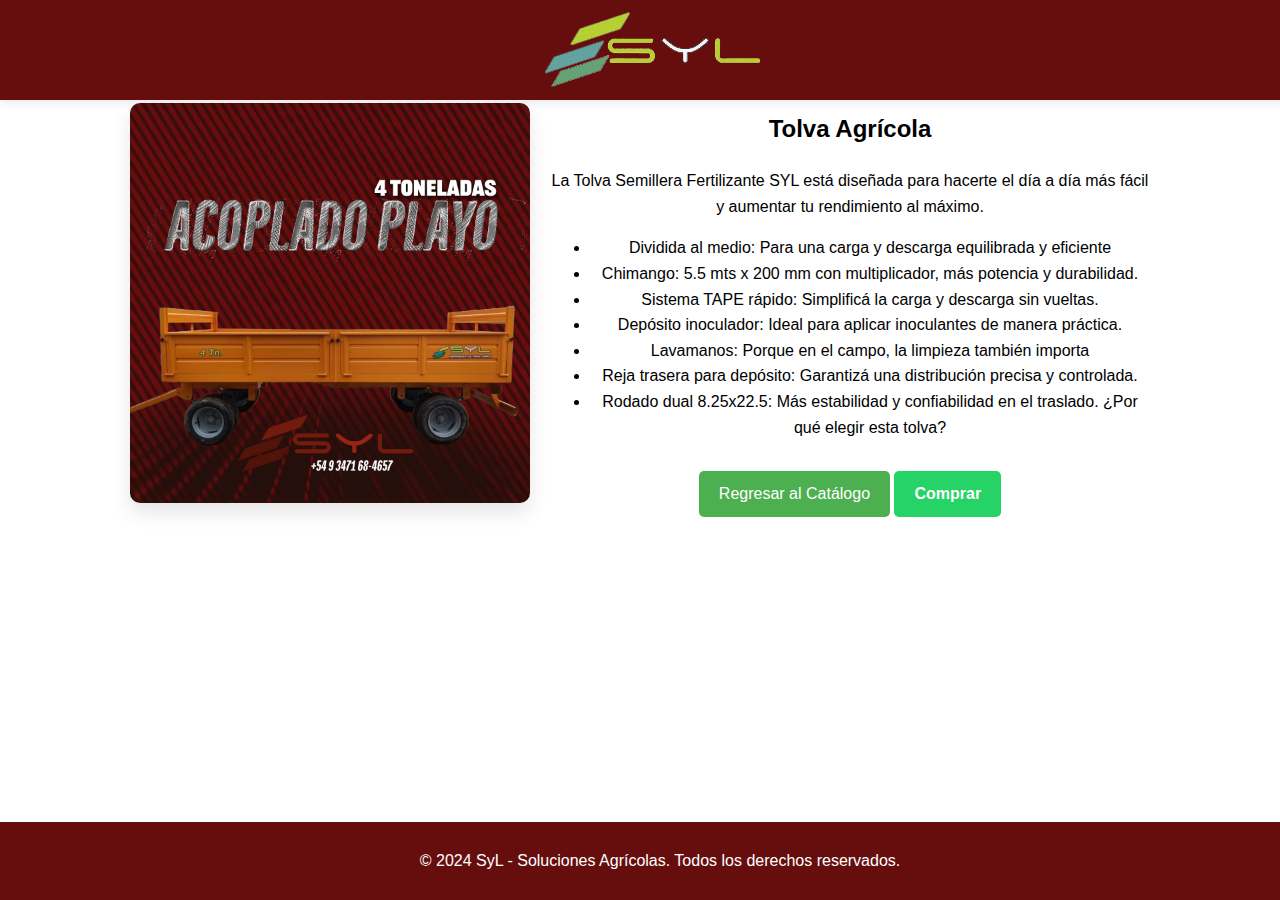
==== productos/acoplado-playo.html @ 4b73683c "a" ====
<!DOCTYPE html>
<html lang="es">
<head>
    <meta charset="UTF-8">
    <meta name="viewport" content="width=device-width, initial-scale=1.0">
    <title>Nombre del Producto</title>
    <link rel="stylesheet" href="../style.css">
    <link rel="stylesheet" href="productos.css">
</head>
<body>
    <header>
        <div class="logo">
            <img src="../imagenes/logo sin eslogan updated.png " alt="Logo SyL">
            
        </div>
        
    </header>
    <main>
        <section class="producto-detalle">
            <img src="../imagenes/playo-producto.png" alt="Tolva agrícola">
            <div class="detalle">
                <h2>Tolva Agrícola</h2>
                <p>La Tolva Semillera Fertilizante SYL está diseñada para hacerte el día a día más fácil y aumentar tu rendimiento al máximo.</p>
                <ul>
                    <li>Dividida al medio: Para una carga y descarga equilibrada y eficiente</li>
                    <li>Chimango: 5.5 mts x 200 mm con multiplicador, más potencia y durabilidad.</li>
                    <li>Sistema TAPE rápido: Simplificá la carga y descarga sin vueltas.</li>
                    <li>Depósito inoculador: Ideal para aplicar inoculantes de manera práctica.</li>
                    <li>Lavamanos: Porque en el campo, la limpieza también importa</li>
                    <li>Reja trasera para depósito: Garantizá una distribución precisa y controlada.</li>
                    <li>Rodado dual 8.25x22.5: Más estabilidad y confiabilidad en el traslado.
                        ¿Por qué elegir esta tolva?</li>
                    







                    
                </ul>
                <a href="../index.html#productos" class="btn">Regresar al Catálogo</a>
                <a href="https://wa.link/dcjn58" target="_blank" class="btn comprar-btn">Comprar</a>
            </div>
        </section>
    </main>
    <footer>
        <p>© 2024 SyL - Soluciones Agrícolas. Todos los derechos reservados.</p>
    </footer>
</body>
</html>
---- style.css ----
body {
    font-family: Arial, sans-serif;
    margin: 0;
    padding: 0;
    line-height: 1.6;
}

header {
    background-color: #2e7d32;
    color: white;
    display: flex;
    justify-content: space-between;
    align-items: center;
    padding: 10px 20px;
    position: fixed;
    top: 0;
    width: 100%;
    z-index: 1000;
    box-shadow: 0 2px 5px rgba(0, 0, 0, 0.2);
}

header .logo h1 {
    margin: 0;
    font-size: 1.8rem;
}

header nav ul {
    list-style: none;
    margin: 0;
    padding: 0;
    display: flex;
}

header nav ul li {
    margin: 0 10px;
}

header nav ul li a {
    color: white;
    text-decoration: none;
    font-weight: bold;
}

.hero {
    background: url('images/hero.jpg') no-repeat center center/cover;
    height: 80vh;
    color: white;
    display: flex;
    align-items: center;
    justify-content: center;
    text-align: center;
    padding: 0 20px;
}

.hero h2 {
    font-size: 2.5rem;
    color: black;
}

.hero p {
    font-size: 1.2rem;
    margin: 10px 0;
    color: black;
}

.btn {
    display: inline-block;
    padding: 10px 20px;
    background: #4caf50;
    color: white;
    text-decoration: none;
    border-radius: 5px;
    margin-top: 10px;
}

.productos, .sobre-nosotros, .contacto {
    padding: 50px 20px;
    text-align: center;
}

.productos-grid {
    display: flex;
    gap: 20px;
    flex-wrap: wrap;
    justify-content: center;
}

.producto {
    flex: 1;
    max-width: 300px;
    text-align: center;
}

footer {
    background-color: #1b5e20;
    color: white;
    text-align: center;
    padding: 10px 0;
}


@keyframes fadeIn {
    from {
        opacity: 0;
        transform: translateY(20px);
    }
    to {
        opacity: 1;
        transform: translateY(0);
    }
}

@keyframes pulse {
    0%, 100% {
        box-shadow: 0 0 0 rgba(0, 0, 0, 0);
    }
    50% {
        box-shadow: 0 0 15px rgba(0, 255, 0, 0.5);
    }
}


header {
    background-color: #2e7d32;
    color: white;
    display: flex;
    justify-content: space-between;
    align-items: center;
    padding: 10px 20px;
    position: fixed;
    top: 0;
    width: 100%;
    z-index: 1000;
    box-shadow: 0 2px 5px rgba(0, 0, 0, 0.2);
    animation: fadeIn 1s ease-in-out;
}


.hero h2 {
    animation: fadeIn 1.5s ease-in-out;
    
}


.btn {
    display: inline-block;
    padding: 10px 20px;
    background: #4caf50;
    color: white;
    text-decoration: none;
    border-radius: 5px;
    margin-top: 10px;
    transition: transform 0.3s ease, background-color 0.3s ease;
}

.btn:hover {
    background: #388e3c;
    transform: scale(1.1);
}


.producto {
    flex: 1;
    max-width: 300px;
    text-align: center;
    transition: transform 0.3s ease, box-shadow 0.3s ease;
}

.producto:hover {
    transform: scale(1.05);
    box-shadow: 0 5px 15px rgba(255, 255, 255, 0.2);
}


form input, form textarea {
    transition: box-shadow 0.3s ease;
}

form input:focus, form textarea:focus {
    box-shadow: 0 0 10px #fc0000;
    outline: none;
}

body {
    max-width: 100%;
    overflow-x: hidden;
}


@media (max-width: 768px) {
    header {
        flex-direction: column;
        padding: 20px;
    }

    header nav ul {
        flex-direction: column;
        align-items: center;
    }

    header nav ul li {
        margin: 5px 0;
    }

    .hero {
        height: 60vh;
        padding: 20px;
    }

    .hero h2 {
        font-size: 1.8rem;
    }

    .productos-grid {
        flex-direction: column;
        gap: 20px;
    }

    .producto {
        max-width: 90%;
        margin: 0 auto;
    }

    form input, form textarea {
        width: 100%;
    }
}


@media (max-width: 480px) {
    header {
        padding: 10px;
    }

    header .logo h1 {
        font-size: 1.5rem;
    }

    .hero h2 {
        font-size: 1.5rem;
    }

    .btn {
        font-size: 0.9rem;
        padding: 8px 15px;
    }

    footer {
        font-size: 0.8rem;
    }
}

.menu-toggle {
    display: none;
    background: none;
    border: none;
    color: white;
    font-size: 1.5rem;
    cursor: pointer;
    position: absolute;
    right: 20px;
    top: 15px;
    z-index: 1001;
}


nav ul.menu {
    display: flex;
    list-style: none;
    padding: 0;
    margin: 0;
}

@media (max-width: 768px) {
    .menu-toggle {
        display: block;
    }

    nav ul.menu {
        display: none;
        flex-direction: column;
        position: absolute;
        top: 60px;
        right: 20px;
        background-color: #2e7d32;
        border-radius: 8px;
        box-shadow: 0 4px 6px rgba(0, 0, 0, 0.2);
        padding: 10px;
        width: 200px;
        z-index: 1000;
    }

    nav ul.menu li {
        margin: 10px 0;
    }

    nav ul.menu a {
        color: white;
        text-decoration: none;
        font-weight: bold;
    }

    nav ul.menu.show {
        display: flex;
    }
}

header {
    background-color: #2e7d32;
    color: white;
    display: flex;
    justify-content: space-between;
    align-items: center;
    padding: 10px 20px;
    position: fixed;
    top: 0;
    width: 100%;
    z-index: 1000;
}


.menu-toggle {
    display: none;
    background: none;
    border: none;
    color: white;
    font-size: 1.8rem;
    cursor: pointer;
    position: absolute;
    right: 20px;
    top: 15px;
    z-index: 1001;
}


nav ul.menu {
    display: flex;
    list-style: none;
    padding: 0;
    margin: 0;
}

nav ul.menu li {
    margin: 0 15px;
}

nav ul.menu a {
    color: white;
    text-decoration: none;
    font-weight: bold;
}


@media (max-width: 768px) {
    .menu-toggle {
        display: block;
    }

    nav ul.menu {
        display: none;
        flex-direction: column;
        position: absolute;
        top: 60px;
        right: 20px;
        background-color: #2e7d32;
        border-radius: 8px;
        box-shadow: 0 4px 6px rgba(0, 0, 0, 0.2);
        padding: 10px;
        width: 200px;
        z-index: 1000;
    }

    nav ul.menu.show {
        display: flex;
    }

    nav ul.menu li {
        margin: 10px 0;
    }

    nav ul.menu a {
        color: white;
        text-decoration: none;
    }
}
.producto img {
    max-width: 100%; 
    height: auto;    
    border-radius: 5px;
}

body {
    margin: 0;
    font-family: Arial, sans-serif;
    line-height: 1.6;
    padding-top: 60px; 
}


header {
    background-color: #660E0E; 
    color: white;
    display: flex;
    justify-content: space-between;
    align-items: center;
    padding: 10px 20px;
    position: fixed;
    top: 0;
    width: 100%;
    z-index: 1000;
    box-shadow: 0 2px 5px rgba(0, 0, 0, 0.2);
}

header .logo h1 {
    margin: 0;
    font-size: 1.5rem;
}

header .logo p {
    margin: 0;
    font-size: 0.9rem;
}

.menu-toggle {
    display: none;
    background: none;
    border: none;
    color: white;
    font-size: 1.8rem;
    cursor: pointer;
}

nav ul.menu {
    display: flex;
    list-style: none;
    padding: 0;
    margin: 0;
}

nav ul.menu li {
    margin: 0 15px;
}

nav ul.menu a {
    color: white;
    text-decoration: none;
    font-weight: bold;
}


.animate-title {
    animation: fade-in-out 3s infinite;
}

@keyframes fade-in-out {
    0%, 100% {
        opacity: 1;
    }
    50% {
        opacity: 0.5;
    }
}


.hero {
    height: 90vh;
    background-color: #FDEDED; 
    text-align: center;
    display: flex;
    flex-direction: column;
    justify-content: center;
}

.hero .btn {
    background-color: #660E0E; 
    color: white;
    text-decoration: none;
    padding: 10px 20px;
    border-radius: 5px;
    transition: transform 0.3s ease, background-color 0.3s ease;
}

.hero .btn:hover {
    background-color: #8A1717; 
    transform: scale(1.05);
}


.productos .product {
    background-color: #FBECEC; 
    margin: 10px;
    padding: 15px;
    border: 1px solid #D99898;
    border-radius: 8px;
    text-align: center;
}

.productos .btn {
    background-color: #660E0E; 
    color: white;
    text-decoration: none;
    padding: 5px 15px;
    border-radius: 5px;
    transition: transform 0.3s ease, background-color 0.3s ease;
}

.productos .btn:hover {
    background-color: #8A1717; 
    transform: scale(1.1);
}


form input, form textarea {
    border: 1px solid #D99898;
    padding: 10px;
    border-radius: 5px;
    width: 100%;
    margin-bottom: 10px;
}

form button {
    background-color: #660E0E; 
    color: white;
    border: none;
    padding: 10px 20px;
    border-radius: 5px;
    cursor: pointer;
    transition: background-color 0.3s ease;
}

form button:hover {
    background-color: #8A1717; 
}


footer {
    background-color: #660E0E; 
    color: white;
    text-align: center;
    padding: 10px 0;
   
body {
    font-family: Arial, sans-serif;
    margin: 0;
    padding: 0;
    line-height: 1.6;
}

header {
    background-color: #2e7d32;
    color: white;
    display: flex;
    justify-content: space-between;
    align-items: center;
    padding: 10px 20px;
    position: fixed;
    top: 0;
    width: 100%;
    z-index: 1000;
    box-shadow: 0 2px 5px rgba(0, 0, 0, 0.2);
}

header .logo h1 {
    margin: 0;
    font-size: 1.8rem;
}

header nav ul {
    list-style: none;
    margin: 0;
    padding: 0;
    display: flex;
}

header nav ul li {
    margin: 0 10px;
}

header nav ul li a {
    color: white;
    text-decoration: none;
    font-weight: bold;
}

.hero {
    background: url('images/hero.jpg') no-repeat center center/cover;
    height: 80vh;
    color: white;
    display: flex;
    align-items: center;
    justify-content: center;
    text-align: center;
    padding: 0 20px;
}

.hero h2 {
    font-size: 2.5rem;
    color: black;
}

.hero p {
    font-size: 1.2rem;
    margin: 10px 0;
    color: black;
}

.btn {
    display: inline-block;
    padding: 10px 20px;
    background: #4caf50;
    color: white;
    text-decoration: none;
    border-radius: 5px;
    margin-top: 10px;
}

.productos, .sobre-nosotros, .contacto {
    padding: 50px 20px;
    text-align: center;
}

.productos-grid {
    display: flex;
    gap: 20px;
    flex-wrap: wrap;
    justify-content: center;
}

.producto {
    flex: 1;
    max-width: 300px;
    text-align: center;
}

footer {
    background-color: #1b5e20;
    color: white;
    text-align: center;
    padding: 10px 0;
}


@keyframes fadeIn {
    from {
        opacity: 0;
        transform: translateY(20px);
    }
    to {
        opacity: 1;
        transform: translateY(0);
    }
}

@keyframes pulse {
    0%, 100% {
        box-shadow: 0 0 0 rgba(0, 0, 0, 0);
    }
    50% {
        box-shadow: 0 0 15px rgba(0, 255, 0, 0.5);
    }
}


header {
    background-color: #2e7d32;
    color: white;
    display: flex;
    justify-content: space-between;
    align-items: center;
    padding: 10px 20px;
    position: fixed;
    top: 0;
    width: 100%;
    z-index: 1000;
    box-shadow: 0 2px 5px rgba(0, 0, 0, 0.2);
    animation: fadeIn 1s ease-in-out;
}


.hero h2 {
    animation: fadeIn 1.5s ease-in-out;
    
}


.btn {
    display: inline-block;
    padding: 10px 20px;
    background: #4caf50;
    color: white;
    text-decoration: none;
    border-radius: 5px;
    margin-top: 10px;
    transition: transform 0.3s ease, background-color 0.3s ease;
}

.btn:hover {
    background: #388e3c;
    transform: scale(1.1);
}


.producto {
    flex: 1;
    max-width: 300px;
    text-align: center;
    transition: transform 0.3s ease, box-shadow 0.3s ease;
}

.producto:hover {
    transform: scale(1.05);
    box-shadow: 0 5px 15px rgba(255, 255, 255, 0.2);
}


form input, form textarea {
    transition: box-shadow 0.3s ease;
}

form input:focus, form textarea:focus {
    box-shadow: 0 0 10px #fc0000;
    outline: none;
}

body {
    max-width: 100%;
    overflow-x: hidden;
}


@media (max-width: 768px) {
    header {
        flex-direction: column;
        padding: 20px;
    }

    header nav ul {
        flex-direction: column;
        align-items: center;
    }

    header nav ul li {
        margin: 5px 0;
    }

    .hero {
        height: 60vh;
        padding: 20px;
    }

    .hero h2 {
        font-size: 1.8rem;
    }

    .productos-grid {
        flex-direction: column;
        gap: 20px;
    }

    .producto {
        max-width: 90%;
        margin: 0 auto;
    }

    form input, form textarea {
        width: 100%;
    }
}


@media (max-width: 480px) {
    header {
        padding: 10px;
    }

    header .logo h1 {
        font-size: 1.5rem;
    }

    .hero h2 {
        font-size: 1.5rem;
    }

    .btn {
        font-size: 0.9rem;
        padding: 8px 15px;
    }

    footer {
        font-size: 0.8rem;
    }
}

.menu-toggle {
    display: none;
    background: none;
    border: none;
    color: white;
    font-size: 1.5rem;
    cursor: pointer;
    position: absolute;
    right: 20px;
    top: 15px;
    z-index: 1001;
}


nav ul.menu {
    display: flex;
    list-style: none;
    padding: 0;
    margin: 0;
}

@media (max-width: 768px) {
    .menu-toggle {
        display: block;
    }

    nav ul.menu {
        display: none;
        flex-direction: column;
        position: absolute;
        top: 60px;
        right: 20px;
        background-color: #2e7d32;
        border-radius: 8px;
        box-shadow: 0 4px 6px rgba(0, 0, 0, 0.2);
        padding: 10px;
        width: 200px;
        z-index: 1000;
    }

    nav ul.menu li {
        margin: 10px 0;
    }

    nav ul.menu a {
        color: white;
        text-decoration: none;
        font-weight: bold;
    }

    nav ul.menu.show {
        display: flex;
    }
}

header {
    background-color: #2e7d32;
    color: white;
    display: flex;
    justify-content: space-between;
    align-items: center;
    padding: 10px 20px;
    position: fixed;
    top: 0;
    width: 100%;
    z-index: 1000;
}


.menu-toggle {
    display: none;
    background: none;
    border: none;
    color: white;
    font-size: 1.8rem;
    cursor: pointer;
    position: absolute;
    right: 20px;
    top: 15px;
    z-index: 1001;
}


nav ul.menu {
    display: flex;
    list-style: none;
    padding: 0;
    margin: 0;
}

nav ul.menu li {
    margin: 0 15px;
}

nav ul.menu a {
    color: white;
    text-decoration: none;
    font-weight: bold;
}


@media (max-width: 768px) {
    .menu-toggle {
        display: block;
    }

    nav ul.menu {
        display: none;
        flex-direction: column;
        position: absolute;
        top: 60px;
        right: 20px;
        background-color: #2e7d32;
        border-radius: 8px;
        box-shadow: 0 4px 6px rgba(0, 0, 0, 0.2);
        padding: 10px;
        width: 200px;
        z-index: 1000;
    }

    nav ul.menu.show {
        display: flex;
    }

    nav ul.menu li {
        margin: 10px 0;
    }

    nav ul.menu a {
        color: white;
        text-decoration: none;
    }
}
.producto img {
    max-width: 100%; 
    height: auto;    
    border-radius: 5px;
}

body {
    margin: 0;
    font-family: Arial, sans-serif;
    line-height: 1.6;
    padding-top: 60px; 
}


header {
    background-color: #660E0E; 
    color: white;
    display: flex;
    justify-content: space-between;
    align-items: center;
    padding: 10px 20px;
    position: fixed;
    top: 0;
    width: 100%;
    z-index: 1000;
    box-shadow: 0 2px 5px rgba(0, 0, 0, 0.2);
}

header .logo h1 {
    margin: 0;
    font-size: 1.5rem;
}

header .logo p {
    margin: 0;
    font-size: 0.9rem;
}

.menu-toggle {
    display: none;
    background: none;
    border: none;
    color: white;
    font-size: 1.8rem;
    cursor: pointer;
}

nav ul.menu {
    display: flex;
    list-style: none;
    padding: 0;
    margin: 0;
}

nav ul.menu li {
    margin: 0 15px;
}

nav ul.menu a {
    color: white;
    text-decoration: none;
    font-weight: bold;
}


.animate-title {
    animation: fade-in-out 3s infinite;
}

@keyframes fade-in-out {
    0%, 100% {
        opacity: 1;
    }
    50% {
        opacity: 0.5;
    }
}


.hero {
    height: 90vh;
    background-color: #FDEDED; 
    text-align: center;
    display: flex;
    flex-direction: column;
    justify-content: center;
}

.hero .btn {
    background-color: #660E0E; 
    color: white;
    text-decoration: none;
    padding: 10px 20px;
    border-radius: 5px;
    transition: transform 0.3s ease, background-color 0.3s ease;
}

.hero .btn:hover {
    background-color: #8A1717; 
    transform: scale(1.05);
}


.productos .product {
    background-color: #FBECEC; 
    margin: 10px;
    padding: 15px;
    border: 1px solid #D99898;
    border-radius: 8px;
    text-align: center;
}

.productos .btn {
    background-color: #660E0E; 
    color: white;
    text-decoration: none;
    padding: 5px 15px;
    border-radius: 5px;
    transition: transform 0.3s ease, background-color 0.3s ease;
}

.productos .btn:hover {
    background-color: #8A1717; 
    transform: scale(1.1);
}


form input, form textarea {
    border: 1px solid #D99898;
    padding: 10px;
    border-radius: 5px;
    width: 100%;
    margin-bottom: 10px;
}

form button {
    background-color: #660E0E; 
    color: white;
    border: none;
    padding: 10px 20px;
    border-radius: 5px;
    cursor: pointer;
    transition: background-color 0.3s ease;
}

form button:hover {
    background-color: #8A1717; 
}


footer {
    background-color: #660E0E; 
    color: white;
    text-align: center;
    padding: 10px 0;
   
    bottom: 0;
    width: 100%;
}


@media (max-width: 768px) {
    .menu-toggle {
        display: block;
    }

    nav ul.menu {
        display: none;
        flex-direction: column;
        position: absolute;
        top: 60px;
        right: 20px;
        background-color: #660E0E;
        padding: 10px;
        border-radius: 8px;
    }

    nav ul.menu.show {
        display: flex;
    }
}
header {
    background-color: #660E0E; 
    color: white;
    display: flex;
    flex-direction: column; 
    align-items: center; 
    padding: 10px 20px;
    position: fixed;
    top: 0;
    width: 100%;
    z-index: 1000;
    box-shadow: 0 2px 5px rgba(0, 0, 0, 0.2);
}

header .logo {
    text-align: center; 
}

header .logo h1 {
    margin: 0;
    font-size: 1.5rem;
}

header .logo p {
    margin: 0;
    font-size: 0.9rem;
}

nav ul.menu {
    display: flex;
    justify-content: center; 
    list-style: none;
    padding: 0;
    margin: 10px 0 0 0; 
    gap: 20px; 
}

nav ul.menu li {
    margin: 0;
}

nav ul.menu a {
    color: white;
    text-decoration: none;
    font-weight: bold;
    padding: 5px 10px;
    border-radius: 5px;
    transition: background-color 0.3s ease;
}

nav ul.menu a:hover {
    background-color: rgba(255, 255, 255, 0.2); 
}


.menu-toggle {
    display: none;
    background: none;
    border: none;
    color: white;
    font-size: 1.8rem;
    cursor: pointer;
    margin-top: 10px;
}


@media (max-width: 768px) {
    nav ul.menu {
        display: none;
        flex-direction: column;
        background-color: #660E0E;
        position: absolute;
        top: 60px;
        left: 50%;
        transform: translateX(-50%);
        padding: 10px;
        border-radius: 8px;
    }

    nav ul.menu.show {
        display: flex;
    }

    nav ul.menu li {
        margin: 10px 0;
    }

    .menu-toggle {
        display: block;
    }
}
.hero {
    padding-top: 5px; 
}
.sobre-nosotros h3, 
.sobre-nosotros p {
    font-family: 'Montserrat', sans-serif; 
    padding-left: 20%;
    padding-right: 20%;
}
.social-icons {
    margin-top: 10px;
    display: flex;
    justify-content: center;
    gap: 15px;
}

.social-icons a img {
    width: 30px;
    height: 30px;
    transition: transform 0.3s ease, opacity 0.3s ease;
}

.social-icons a img:hover {
    transform: scale(1.2);
    opacity: 0.8;
}
.logo img {
    height: 100px; 
    margin-right: 10px; 
    vertical-align: middle; 
}

.logo {
    display: flex;
    align-items: center; 
    gap: 10px; 
    text-align: center;
}
.logo p{
    font-weight: bolder;
}
@keyframes hero-background {
    0% {
        background-color: #FDEDED; 
    }
    50% {
        background-color: #FBECEC; 
    }
    100% {
        background-color: #FDEDED; 
    }
}

@keyframes hero-text-move {
    0%, 100% {
        transform: translateY(0); 
    }
    50% {
        transform: translateY(-10px); 
    }
}

.hero {
    height: 90vh;
    background-color: #FDEDED;
    text-align: center;
    display: flex;
    flex-direction: column;
    justify-content: center;
    animation: hero-background 6s infinite; 
}

.hero h2 {
    animation: hero-text-move 3s infinite ease-in-out; 
}

.hero .btn {
    background-color: #660E0E; 
    color: white;
    text-decoration: none;
    padding: 10px 20px;
    border-radius: 5px;
    margin-top: 20px;
    transition: transform 0.3s ease, background-color 0.3s ease;
}

.hero .btn:hover {
    background-color: #8A1717; 
    transform: scale(1.05);
}
.contacto form {
    width: 50%; 
    margin: 0 auto; 
    padding: 20px; 
    border: 1px solid #D99898; 
    border-radius: 5px; 
    background-color: #FBECEC; 
}
.contacto h1{
    text-decoration: underline;
    
}

.hero {
    position: relative;
    height: 90vh;
    overflow: hidden; 
    display: flex;
    align-items: center;
    justify-content: center;
    text-align: center;
    color: white;
}

.carousel {
    position: absolute;
    top: 0;
    left: 0;
    width: 100%;
    height: 100%;
    display: flex;
    animation: slide 12s infinite; 
}

.slide {
    min-width: 100%;
    height: 100%;
    transition: transform 0.5s ease;
}

.slide img {
    width: 100%;
    height: 100%;
    object-fit: cover; 
}


.hero-text {
    position: relative;
    z-index: 1; 
}

.hero-text h2 {
    margin: 0;
    font-size: 2.5rem;
    animation: hero-text-move 3s infinite ease-in-out; 
}

.hero-text p {
    margin-top: 10px;
    font-size: 1.2rem;
}


.hero .btn {
    margin-top: 20px;
    background-color: #660E0E;
    color: white;
    text-decoration: none;
    padding: 10px 20px;
    border-radius: 5px;
    transition: transform 0.3s ease, background-color 0.3s ease;
}

.hero .btn:hover {
    background-color: #8A1717;
    transform: scale(1.05);
}


@keyframes slide {
    0%, 33.33% {
        transform: translateX(0); 
    }
    33.34%, 66.66% {
        transform: translateX(-100%); 
    }
    66.67%, 100% {
        transform: translateX(-200%); 
    }
}

.hero {
    position: relative;
    height: 90vh;
    overflow: hidden; 
    display: flex;
    align-items: center;
    justify-content: center;
    text-align: center;
    color: white;
}

.carousel {
    position: absolute;
    top: 0;
    left: 0;
    width: 300%; 
    height: 100%;
    display: flex;
    animation: slide-left 12s infinite; 
}

.slide {
    width: 100%;
    height: 100%;
    flex-shrink: 0; 
    transition: transform 0.5s ease;
}

.slide img {
    width: 100%;
    height: 100%;
    object-fit: cover; 
}


.hero-text {
    position: relative;
    z-index: 1; 
}

.hero-text h2 {
    margin: 0;
    font-size: 2.5rem;
    animation: hero-text-move 3s infinite ease-in-out; 
}

.hero-text p {
    margin-top: 10px;
    font-size: 1.2rem;
}


.hero .btn {
    margin-top: 20px;
    background-color: #660E0E;
    color: white;
    text-decoration: none;
    padding: 10px 20px;
    border-radius: 5px;
    transition: transform 0.3s ease, background-color 0.3s ease;
}

.hero .btn:hover {
    background-color: #8A1717;
    transform: scale(1.05);
}


.hero {
    position: relative;
    height: 90vh;
    overflow: hidden; 
    display: flex;
    align-items: center;
    justify-content: center;
    text-align: center;
    color: white;
}

.carousel {
    position: absolute;
    top: 0;
    left: 0;
    width: 300%; 
    height: 100%;
    display: flex;
    animation: slide-left 12s infinite; 
}

.slide {
    width: 100%;
    height: 100%;
    flex-shrink: 0; 
    background-size: cover; 
    background-repeat: repeat-x; 
}

.slide-1 {
    background-image: url("imagenes/foto1.jpg");
}

.slide-2 {
    background-image: url("imagenes/foto2.jpg");
}

.slide-3 {
    background-image: url("imagenes/foto3.jpg");
}


.hero-text {
    position: relative;
    z-index: 1; 
}

.hero-text h2 {
    margin: 0;
    font-size: 2.5rem;
    animation: hero-text-move 3s infinite ease-in-out; 
}

.hero-text p {
    margin-top: 10px;
    font-size: 1.2rem;
}

.hero .btn {
    margin-top: 20px;
    background-color: #660E0E;
    color: white;
    text-decoration: none;
    padding: 10px 20px;
    border-radius: 5px;
    transition: transform 0.3s ease, background-color 0.3s ease;
}

.hero .btn:hover {
    background-color: #8A1717;
    transform: scale(1.05);
}


.hero {
    position: relative;
    height: 90vh;
    overflow: hidden; 
    display: flex;
    align-items: center;
    justify-content: center;
    text-align: center;
    color: white;
}

.carousel {
    position: absolute;
    top: 0;
    left: 0;
    width: 300%; 
    height: 100%;
    display: flex;
    animation: slide-left 12s infinite; 
}

.slide {
    width: 100%;
    height: 100%;
    flex-shrink: 0; 
    background-size: cover; 
    background-repeat: repeat-x; 
}

.slide-1 {
    background-image: url("imagenes/foto1.jpg");
}

.slide-2 {
    background-image: url("imagenes/foto2.jpg");
}

.slide-3 {
    background-image: url("imagenes/foto3.jpg");
}


.hero-text {
    position: relative;
    z-index: 1; 
}

.hero-text h2 {
    margin: 0;
    font-size: 2.5rem;
    animation: hero-text-move 3s infinite ease-in-out; 
    color: white;
}

.hero-text p {
    margin-top: 10px;
    font-size: 1.2rem;
    color: white;
}

.hero .btn {
    margin-top: 20px;
    background-color: #660E0E;
    color: white;
    text-decoration: none;
    padding: 10px 20px;
    border-radius: 5px;
    transition: transform 0.3s ease, background-color 0.3s ease;
}

.hero .btn:hover {
    background-color: #8A1717;
    transform: scale(1.05);
}


.carousel {
    position: absolute;
    top: 0;
    left: 0;
    width: 400%; 
    height: 100%;
    display: flex;
    animation: slide-left 40s infinite linear; 
    opacity: 30;
}

.slide {
    width: 100%;
    height: 100%;
    flex-shrink: 0;
    background-size: cover;
    
}

.slide-1 {
    background-image: url("imagenes/foto1.jpg");
}

.slide-2 {
    background-image: url("imagenes/foto2.jpg");
}

.slide-3 {
    background-image: url("imagenes/foto3.jpg");
}


@keyframes slide-left {
    0% {
        transform: translateX(0); 
    }
    25% {
        transform: translateX(-100%); 
    }
    50% {
        transform: translateX(-200%); 
    }
    75% {
        transform: translateX(-300%); 
    }
    100% {
        transform: translateX(-400%); 
    }
}

.carousel::before {
    content: '';
    position: absolute;
    top: 0;
    left: 0;
    width: 500%;
    height: 100%;
    background-color: rgba(0, 0, 0, 0.8); 
    z-index: 1; 
}


.hero-text {
    position: relative;
    z-index: 2; 
    
}

.productos {
    background-image: url('imagenes/blue_Grunge_halftone_detailed_texture_background.jpg'); 
    background-size: cover; 
    background-position: center; 
    background-repeat: no-repeat; 
    padding: 50px 20px; 
    color: white; 
    
}
.producto{
    border: 1px solid white;
    border-radius: 3px;
    padding: 10px;
}

.contacto form {
    width: 50%; 
    margin: 0 auto; 
    padding: 20px; 
    border: 1px solid #D99898; 
    border-radius: 5px; 
    background-color: #FBECEC; 
    padding: 20px; 
}

@keyframes fadeInOut {
    0%, 100% {
        opacity: 1;
    }
    50% {
        opacity: 0.5;
    }
}

@keyframes slideInLeft {
    0% {
        transform: translateX(-100%);
        opacity: 0;
    }
    50% {
        opacity: 1;
    }
    100% {
        transform: translateX(0);
    }
}

@keyframes slideInRight {
    0% {
        transform: translateX(100%);
        opacity: 0;
    }
    50% {
        opacity: 1;
    }
    100% {
        transform: translateX(0);
    }
}


.sobre-nosotros h1 {
    animation: fadeInOut 5s infinite;
}

.sobre-nosotros p {
    animation: slideInLeft 5s infinite;
}

@keyframes fadeInOut {
    0%, 100% {
        opacity: 1;
    }
    50% {
        opacity: 0.5;
    }
}

@keyframes slideInLeft {
    0% {
        transform: translateX(-100%);
        opacity: 0;
    }
    50% {
        opacity: 1;
    }
    100% {
        transform: translateX(0);
    }
}

@keyframes slideInRight {
    0% {
        transform: translateX(100%);
        opacity: 0;
    }
    50% {
        opacity: 1;
    }
    100% {
        transform: translateX(0);
    }
}


.sobre-nosotros h1 {
    animation: fadeInOut 5s infinite;
}

.sobre-nosotros p {
    animation: slideInLeft 5s infinite;
}

body {
    font-family: Arial, sans-serif;
    margin: 0;
    padding: 0;
    line-height: 1.6;
}

header {
    background-color: #2e7d32;
    color: white;
    display: flex;
    justify-content: space-between;
    align-items: center;
    padding: 10px 20px;
    position: fixed;
    top: 0;
    width: 100%;
    z-index: 1000;
    box-shadow: 0 2px 5px rgba(0, 0, 0, 0.2);
}

header .logo h1 {
    margin: 0;
    font-size: 1.8rem;
}

header nav ul {
    list-style: none;
    margin: 0;
    padding: 0;
    display: flex;
}

header nav ul li {
    margin: 0 10px;
}

header nav ul li a {
    color: white;
    text-decoration: none;
    font-weight: bold;
}

.hero {
    background: url('images/hero.jpg') no-repeat center center/cover;
    height: 80vh;
    color: white;
    display: flex;
    align-items: center;
    justify-content: center;
    text-align: center;
    padding: 0 20px;
}

.hero h2 {
    font-size: 2.5rem;
    color: black;
}

.hero p {
    font-size: 1.2rem;
    margin: 10px 0;
    color: black;
}

.btn {
    display: inline-block;
    padding: 10px 20px;
    background: #4caf50;
    color: white;
    text-decoration: none;
    border-radius: 5px;
    margin-top: 10px;
}

.productos, .sobre-nosotros, .contacto {
    padding: 50px 20px;
    text-align: center;
}

.productos-grid {
    display: flex;
    gap: 20px;
    flex-wrap: wrap;
    justify-content: center;
}

.producto {
    flex: 1;
    max-width: 300px;
    text-align: center;
}

footer {
    background-color: #1b5e20;
    color: white;
    text-align: center;
    padding: 10px 0;
}


@keyframes fadeIn {
    from {
        opacity: 0;
        transform: translateY(20px);
    }
    to {
        opacity: 1;
        transform: translateY(0);
    }
}

@keyframes pulse {
    0%, 100% {
        box-shadow: 0 0 0 rgba(0, 0, 0, 0);
    }
    50% {
        box-shadow: 0 0 15px rgba(0, 255, 0, 0.5);
    }
}


header {
    background-color: #2e7d32;
    color: white;
    display: flex;
    justify-content: space-between;
    align-items: center;
    padding: 10px 20px;
    position: fixed;
    top: 0;
    width: 100%;
    z-index: 1000;
    box-shadow: 0 2px 5px rgba(0, 0, 0, 0.2);
    animation: fadeIn 1s ease-in-out;
}


.hero h2 {
    animation: fadeIn 1.5s ease-in-out;
    
}


.btn {
    display: inline-block;
    padding: 10px 20px;
    background: #4caf50;
    color: white;
    text-decoration: none;
    border-radius: 5px;
    margin-top: 10px;
    transition: transform 0.3s ease, background-color 0.3s ease;
}

.btn:hover {
    background: #388e3c;
    transform: scale(1.1);
}


.producto {
    flex: 1;
    max-width: 300px;
    text-align: center;
    transition: transform 0.3s ease, box-shadow 0.3s ease;
}

.producto:hover {
    transform: scale(1.05);
    box-shadow: 0 5px 15px rgba(255, 255, 255, 0.2);
}


form input, form textarea {
    transition: box-shadow 0.3s ease;
}

form input:focus, form textarea:focus {
    box-shadow: 0 0 10px #fc0000;
    outline: none;
}

body {
    max-width: 100%;
    overflow-x: hidden;
}


@media (max-width: 768px) {
    header {
        flex-direction: column;
        padding: 20px;
    }

    header nav ul {
        flex-direction: column;
        align-items: center;
    }

    header nav ul li {
        margin: 5px 0;
    }

    .hero {
        height: 60vh;
        padding: 20px;
    }

    .hero h2 {
        font-size: 1.8rem;
    }

    .productos-grid {
        flex-direction: column;
        gap: 20px;
    }

    .producto {
        max-width: 90%;
        margin: 0 auto;
    }

    form input, form textarea {
        width: 100%;
    }
}


@media (max-width: 480px) {
    header {
        padding: 10px;
    }

    header .logo h1 {
        font-size: 1.5rem;
    }

    .hero h2 {
        font-size: 1.5rem;
    }

    .btn {
        font-size: 0.9rem;
        padding: 8px 15px;
    }

    footer {
        font-size: 0.8rem;
    }
}

.menu-toggle {
    display: none;
    background: none;
    border: none;
    color: white;
    font-size: 1.5rem;
    cursor: pointer;
    position: absolute;
    right: 20px;
    top: 15px;
    z-index: 1001;
}


nav ul.menu {
    display: flex;
    list-style: none;
    padding: 0;
    margin: 0;
}

@media (max-width: 768px) {
    .menu-toggle {
        display: block;
    }

    nav ul.menu {
        display: none;
        flex-direction: column;
        position: absolute;
        top: 60px;
        right: 20px;
        background-color: #2e7d32;
        border-radius: 8px;
        box-shadow: 0 4px 6px rgba(0, 0, 0, 0.2);
        padding: 10px;
        width: 200px;
        z-index: 1000;
    }

    nav ul.menu li {
        margin: 10px 0;
    }

    nav ul.menu a {
        color: white;
        text-decoration: none;
        font-weight: bold;
    }

    nav ul.menu.show {
        display: flex;
    }
}

header {
    background-color: #2e7d32;
    color: white;
    display: flex;
    justify-content: space-between;
    align-items: center;
    padding: 10px 20px;
    position: fixed;
    top: 0;
    width: 100%;
    z-index: 1000;
}


.menu-toggle {
    display: none;
    background: none;
    border: none;
    color: white;
    font-size: 1.8rem;
    cursor: pointer;
    position: absolute;
    right: 20px;
    top: 15px;
    z-index: 1001;
}


nav ul.menu {
    display: flex;
    list-style: none;
    padding: 0;
    margin: 0;
}

nav ul.menu li {
    margin: 0 15px;
}

nav ul.menu a {
    color: white;
    text-decoration: none;
    font-weight: bold;
}


@media (max-width: 768px) {
    .menu-toggle {
        display: block;
    }

    nav ul.menu {
        display: none;
        flex-direction: column;
        position: absolute;
        top: 60px;
        right: 20px;
        background-color: #2e7d32;
        border-radius: 8px;
        box-shadow: 0 4px 6px rgba(0, 0, 0, 0.2);
        padding: 10px;
        width: 200px;
        z-index: 1000;
    }

    nav ul.menu.show {
        display: flex;
    }

    nav ul.menu li {
        margin: 10px 0;
    }

    nav ul.menu a {
        color: white;
        text-decoration: none;
    }
}
.producto img {
    max-width: 100%; 
    height: auto;    
    border-radius: 5px;
}

body {
    margin: 0;
    font-family: Arial, sans-serif;
    line-height: 1.6;
    padding-top: 60px; 
}


header {
    background-color: #660E0E; 
    color: white;
    display: flex;
    justify-content: space-between;
    align-items: center;
    padding: 10px 20px;
    position: fixed;
    top: 0;
    width: 100%;
    z-index: 1000;
    box-shadow: 0 2px 5px rgba(0, 0, 0, 0.2);
}

header .logo h1 {
    margin: 0;
    font-size: 1.5rem;
}

header .logo p {
    margin: 0;
    font-size: 0.9rem;
}

.menu-toggle {
    display: none;
    background: none;
    border: none;
    color: white;
    font-size: 1.8rem;
    cursor: pointer;
}

nav ul.menu {
    display: flex;
    list-style: none;
    padding: 0;
    margin: 0;
}

nav ul.menu li {
    margin: 0 15px;
}

nav ul.menu a {
    color: white;
    text-decoration: none;
    font-weight: bold;
}


.animate-title {
    animation: fade-in-out 3s infinite;
}

@keyframes fade-in-out {
    0%, 100% {
        opacity: 1;
    }
    50% {
        opacity: 0.5;
    }
}


.hero {
    height: 90vh;
    background-color: #FDEDED; 
    text-align: center;
    display: flex;
    flex-direction: column;
    justify-content: center;
}

.hero .btn {
    background-color: #660E0E; 
    color: white;
    text-decoration: none;
    padding: 10px 20px;
    border-radius: 5px;
    transition: transform 0.3s ease, background-color 0.3s ease;
}

.hero .btn:hover {
    background-color: #8A1717; 
    transform: scale(1.05);
}


.productos .product {
    background-color: #FBECEC; 
    margin: 10px;
    padding: 15px;
    border: 1px solid #D99898;
    border-radius: 8px;
    text-align: center;
}

.productos .btn {
    background-color: #660E0E; 
    color: white;
    text-decoration: none;
    padding: 5px 15px;
    border-radius: 5px;
    transition: transform 0.3s ease, background-color 0.3s ease;
}

.productos .btn:hover {
    background-color: #8A1717; 
    transform: scale(1.1);
}


form input, form textarea {
    border: 1px solid #D99898;
    padding: 10px;
    border-radius: 5px;
    width: 100%;
    margin-bottom: 10px;
}

form button {
    background-color: #660E0E; 
    color: white;
    border: none;
    padding: 10px 20px;
    border-radius: 5px;
    cursor: pointer;
    transition: background-color 0.3s ease;
}

form button:hover {
    background-color: #8A1717; 
}


footer {
    background-color: #660E0E; 
    color: white;
    text-align: center;
    padding: 10px 0;
   
body {
    font-family: Arial, sans-serif;
    margin: 0;
    padding: 0;
    line-height: 1.6;
}

header {
    background-color: #2e7d32;
    color: white;
    display: flex;
    justify-content: space-between;
    align-items: center;
    padding: 10px 20px;
    position: fixed;
    top: 0;
    width: 100%;
    z-index: 1000;
    box-shadow: 0 2px 5px rgba(0, 0, 0, 0.2);
}

header .logo h1 {
    margin: 0;
    font-size: 1.8rem;
}

header nav ul {
    list-style: none;
    margin: 0;
    padding: 0;
    display: flex;
}

header nav ul li {
    margin: 0 10px;
}

header nav ul li a {
    color: white;
    text-decoration: none;
    font-weight: bold;
}

.hero {
    background: url('images/hero.jpg') no-repeat center center/cover;
    height: 80vh;
    color: white;
    display: flex;
    align-items: center;
    justify-content: center;
    text-align: center;
    padding: 0 20px;
}

.hero h2 {
    font-size: 2.5rem;
    color: black;
}

.hero p {
    font-size: 1.2rem;
    margin: 10px 0;
    color: black;
}

.btn {
    display: inline-block;
    padding: 10px 20px;
    background: #4caf50;
    color: white;
    text-decoration: none;
    border-radius: 5px;
    margin-top: 10px;
}

.productos, .sobre-nosotros, .contacto {
    padding: 50px 20px;
    text-align: center;
}

.productos-grid {
    display: flex;
    gap: 20px;
    flex-wrap: wrap;
    justify-content: center;
}

.producto {
    flex: 1;
    max-width: 300px;
    text-align: center;
}

footer {
    background-color: #1b5e20;
    color: white;
    text-align: center;
    padding: 10px 0;
}


@keyframes fadeIn {
    from {
        opacity: 0;
        transform: translateY(20px);
    }
    to {
        opacity: 1;
        transform: translateY(0);
    }
}

@keyframes pulse {
    0%, 100% {
        box-shadow: 0 0 0 rgba(0, 0, 0, 0);
    }
    50% {
        box-shadow: 0 0 15px rgba(0, 255, 0, 0.5);
    }
}


header {
    background-color: #2e7d32;
    color: white;
    display: flex;
    justify-content: space-between;
    align-items: center;
    padding: 10px 20px;
    position: fixed;
    top: 0;
    width: 100%;
    z-index: 1000;
    box-shadow: 0 2px 5px rgba(0, 0, 0, 0.2);
    animation: fadeIn 1s ease-in-out;
}


.hero h2 {
    animation: fadeIn 1.5s ease-in-out;
    
}


.btn {
    display: inline-block;
    padding: 10px 20px;
    background: #4caf50;
    color: white;
    text-decoration: none;
    border-radius: 5px;
    margin-top: 10px;
    transition: transform 0.3s ease, background-color 0.3s ease;
}

.btn:hover {
    background: #388e3c;
    transform: scale(1.1);
}


.producto {
    flex: 1;
    max-width: 300px;
    text-align: center;
    transition: transform 0.3s ease, box-shadow 0.3s ease;
}

.producto:hover {
    transform: scale(1.05);
    box-shadow: 0 5px 15px rgba(255, 255, 255, 0.2);
}


form input, form textarea {
    transition: box-shadow 0.3s ease;
}

form input:focus, form textarea:focus {
    box-shadow: 0 0 10px #fc0000;
    outline: none;
}

body {
    max-width: 100%;
    overflow-x: hidden;
}


@media (max-width: 768px) {
    header {
        flex-direction: column;
        padding: 20px;
    }

    header nav ul {
        flex-direction: column;
        align-items: center;
    }

    header nav ul li {
        margin: 5px 0;
    }

    .hero {
        height: 60vh;
        padding: 20px;
    }

    .hero h2 {
        font-size: 1.8rem;
    }

    .productos-grid {
        flex-direction: column;
        gap: 20px;
    }

    .producto {
        max-width: 90%;
        margin: 0 auto;
    }

    form input, form textarea {
        width: 100%;
    }
}


@media (max-width: 480px) {
    header {
        padding: 10px;
    }

    header .logo h1 {
        font-size: 1.5rem;
    }

    .hero h2 {
        font-size: 1.5rem;
    }

    .btn {
        font-size: 0.9rem;
        padding: 8px 15px;
    }

    footer {
        font-size: 0.8rem;
    }
}

.menu-toggle {
    display: none;
    background: none;
    border: none;
    color: white;
    font-size: 1.5rem;
    cursor: pointer;
    position: absolute;
    right: 20px;
    top: 15px;
    z-index: 1001;
}


nav ul.menu {
    display: flex;
    list-style: none;
    padding: 0;
    margin: 0;
}

@media (max-width: 768px) {
    .menu-toggle {
        display: block;
    }

    nav ul.menu {
        display: none;
        flex-direction: column;
        position: absolute;
        top: 60px;
        right: 20px;
        background-color: #2e7d32;
        border-radius: 8px;
        box-shadow: 0 4px 6px rgba(0, 0, 0, 0.2);
        padding: 10px;
        width: 200px;
        z-index: 1000;
    }

    nav ul.menu li {
        margin: 10px 0;
    }

    nav ul.menu a {
        color: white;
        text-decoration: none;
        font-weight: bold;
    }

    nav ul.menu.show {
        display: flex;
    }
}

header {
    background-color: #2e7d32;
    color: white;
    display: flex;
    justify-content: space-between;
    align-items: center;
    padding: 10px 20px;
    position: fixed;
    top: 0;
    width: 100%;
    z-index: 1000;
}


.menu-toggle {
    display: none;
    background: none;
    border: none;
    color: white;
    font-size: 1.8rem;
    cursor: pointer;
    position: absolute;
    right: 20px;
    top: 15px;
    z-index: 1001;
}


nav ul.menu {
    display: flex;
    list-style: none;
    padding: 0;
    margin: 0;
}

nav ul.menu li {
    margin: 0 15px;
}

nav ul.menu a {
    color: white;
    text-decoration: none;
    font-weight: bold;
}


@media (max-width: 768px) {
    .menu-toggle {
        display: block;
    }

    nav ul.menu {
        display: none;
        flex-direction: column;
        position: absolute;
        top: 60px;
        right: 20px;
        background-color: #2e7d32;
        border-radius: 8px;
        box-shadow: 0 4px 6px rgba(0, 0, 0, 0.2);
        padding: 10px;
        width: 200px;
        z-index: 1000;
    }

    nav ul.menu.show {
        display: flex;
    }

    nav ul.menu li {
        margin: 10px 0;
    }

    nav ul.menu a {
        color: white;
        text-decoration: none;
    }
}
.producto img {
    max-width: 100%; 
    height: auto;    
    border-radius: 5px;
}

body {
    margin: 0;
    font-family: Arial, sans-serif;
    line-height: 1.6;
    padding-top: 60px; 
}


header {
    background-color: #660E0E; 
    color: white;
    display: flex;
    justify-content: space-between;
    align-items: center;
    padding: 10px 20px;
    position: fixed;
    top: 0;
    width: 100%;
    z-index: 1000;
    box-shadow: 0 2px 5px rgba(0, 0, 0, 0.2);
}

header .logo h1 {
    margin: 0;
    font-size: 1.5rem;
}

header .logo p {
    margin: 0;
    font-size: 0.9rem;
}

.menu-toggle {
    display: none;
    background: none;
    border: none;
    color: white;
    font-size: 1.8rem;
    cursor: pointer;
}

nav ul.menu {
    display: flex;
    list-style: none;
    padding: 0;
    margin: 0;
}

nav ul.menu li {
    margin: 0 15px;
}

nav ul.menu a {
    color: white;
    text-decoration: none;
    font-weight: bold;
}


.animate-title {
    animation: fade-in-out 3s infinite;
}

@keyframes fade-in-out {
    0%, 100% {
        opacity: 1;
    }
    50% {
        opacity: 0.5;
    }
}


.hero {
    height: 90vh;
    background-color: #FDEDED; 
    text-align: center;
    display: flex;
    flex-direction: column;
    justify-content: center;
}

.hero .btn {
    background-color: #660E0E; 
    color: white;
    text-decoration: none;
    padding: 10px 20px;
    border-radius: 5px;
    transition: transform 0.3s ease, background-color 0.3s ease;
}

.hero .btn:hover {
    background-color: #8A1717; 
    transform: scale(1.05);
}


.productos .product {
    background-color: #FBECEC; 
    margin: 10px;
    padding: 15px;
    border: 1px solid #D99898;
    border-radius: 8px;
    text-align: center;
}

.productos .btn {
    background-color: #660E0E; 
    color: white;
    text-decoration: none;
    padding: 5px 15px;
    border-radius: 5px;
    transition: transform 0.3s ease, background-color 0.3s ease;
}

.productos .btn:hover {
    background-color: #8A1717; 
    transform: scale(1.1);
}


form input, form textarea {
    border: 1px solid #D99898;
    padding: 10px;
    border-radius: 5px;
    width: 100%;
    margin-bottom: 10px;
}

form button {
    background-color: #660E0E; 
    color: white;
    border: none;
    padding: 10px 20px;
    border-radius: 5px;
    cursor: pointer;
    transition: background-color 0.3s ease;
}

form button:hover {
    background-color: #8A1717; 
}


footer {
    background-color: #660E0E; 
    color: white;
    text-align: center;
    padding: 10px 0;
   
    bottom: 0;
    width: 100%;
}


@media (max-width: 768px) {
    .menu-toggle {
        display: block;
    }

    nav ul.menu {
        display: none;
        flex-direction: column;
        position: absolute;
        top: 60px;
        right: 20px;
        background-color: #660E0E;
        padding: 10px;
        border-radius: 8px;
    }

    nav ul.menu.show {
        display: flex;
    }
}
header {
    background-color: #660E0E; 
    color: white;
    display: flex;
    flex-direction: column; 
    align-items: center; 
    padding: 10px 20px;
    position: fixed;
    top: 0;
    width: 100%;
    z-index: 1000;
    box-shadow: 0 2px 5px rgba(0, 0, 0, 0.2);
}

header .logo {
    text-align: center; 
}

header .logo h1 {
    margin: 0;
    font-size: 1.5rem;
}

header .logo p {
    margin: 0;
    font-size: 0.9rem;
}

nav ul.menu {
    display: flex;
    justify-content: center; 
    list-style: none;
    padding: 0;
    margin: 10px 0 0 0; 
    gap: 20px; 
}

nav ul.menu li {
    margin: 0;
}

nav ul.menu a {
    color: white;
    text-decoration: none;
    font-weight: bold;
    padding: 5px 10px;
    border-radius: 5px;
    transition: background-color 0.3s ease;
}

nav ul.menu a:hover {
    background-color: rgba(255, 255, 255, 0.2); 
}


.menu-toggle {
    display: none;
    background: none;
    border: none;
    color: white;
    font-size: 1.8rem;
    cursor: pointer;
    margin-top: 10px;
}


@media (max-width: 768px) {
    nav ul.menu {
        display: none;
        flex-direction: column;
        background-color: #660E0E;
        position: absolute;
        top: 60px;
        left: 50%;
        transform: translateX(-50%);
        padding: 10px;
        border-radius: 8px;
    }

    nav ul.menu.show {
        display: flex;
    }

    nav ul.menu li {
        margin: 10px 0;
    }

    .menu-toggle {
        display: block;
    }
}
.hero {
    padding-top: 5px; 
}
.sobre-nosotros h3, 
.sobre-nosotros p {
    font-family: 'Montserrat', sans-serif; 
    padding-left: 20%;
    padding-right: 20%;
}
.social-icons {
    margin-top: 10px;
    display: flex;
    justify-content: center;
    gap: 15px;
}

.social-icons a img {
    width: 30px;
    height: 30px;
    transition: transform 0.3s ease, opacity 0.3s ease;
}

.social-icons a img:hover {
    transform: scale(1.2);
    opacity: 0.8;
}
.logo img {
    height: 100px; 
    margin-right: 10px; 
    vertical-align: middle; 
}

.logo {
    display: flex;
    align-items: center; 
    gap: 10px; 
    text-align: center;
}
.logo p{
    font-weight: bolder;
}
@keyframes hero-background {
    0% {
        background-color: #FDEDED; 
    }
    50% {
        background-color: #FBECEC; 
    }
    100% {
        background-color: #FDEDED; 
    }
}

@keyframes hero-text-move {
    0%, 100% {
        transform: translateY(0); 
    }
    50% {
        transform: translateY(-10px); 
    }
}

.hero {
    height: 90vh;
    background-color: #FDEDED;
    text-align: center;
    display: flex;
    flex-direction: column;
    justify-content: center;
    animation: hero-background 6s infinite; 
}

.hero h2 {
    animation: hero-text-move 3s infinite ease-in-out; 
}

.hero .btn {
    background-color: #660E0E; 
    color: white;
    text-decoration: none;
    padding: 10px 20px;
    border-radius: 5px;
    margin-top: 20px;
    transition: transform 0.3s ease, background-color 0.3s ease;
}

.hero .btn:hover {
    background-color: #8A1717; 
    transform: scale(1.05);
}
.contacto form {
    width: 50%; 
    margin: 0 auto; 
    padding: 20px; 
    border: 1px solid #D99898; 
    border-radius: 5px; 
    background-color: #FBECEC; 
}
.contacto h1{
    text-decoration: underline;
    
}

.hero {
    position: relative;
    height: 90vh;
    overflow: hidden; 
    display: flex;
    align-items: center;
    justify-content: center;
    text-align: center;
    color: white;
}

.carousel {
    position: absolute;
    top: 0;
    left: 0;
    width: 100%;
    height: 100%;
    display: flex;
    animation: slide 12s infinite; 
}

.slide {
    min-width: 100%;
    height: 100%;
    transition: transform 0.5s ease;
}

.slide img {
    width: 100%;
    height: 100%;
    object-fit: cover; 
}


.hero-text {
    position: relative;
    z-index: 1; 
}

.hero-text h2 {
    margin: 0;
    font-size: 2.5rem;
    animation: hero-text-move 3s infinite ease-in-out; 
}

.hero-text p {
    margin-top: 10px;
    font-size: 1.2rem;
}


.hero .btn {
    margin-top: 20px;
    background-color: #660E0E;
    color: white;
    text-decoration: none;
    padding: 10px 20px;
    border-radius: 5px;
    transition: transform 0.3s ease, background-color 0.3s ease;
}

.hero .btn:hover {
    background-color: #8A1717;
    transform: scale(1.05);
}


@keyframes slide {
    0%, 33.33% {
        transform: translateX(0); 
    }
    33.34%, 66.66% {
        transform: translateX(-100%); 
    }
    66.67%, 100% {
        transform: translateX(-200%); 
    }
}

.hero {
    position: relative;
    height: 90vh;
    overflow: hidden; 
    display: flex;
    align-items: center;
    justify-content: center;
    text-align: center;
    color: white;
}

.carousel {
    position: absolute;
    top: 0;
    left: 0;
    width: 300%; 
    height: 100%;
    display: flex;
    animation: slide-left 12s infinite; 
}

.slide {
    width: 100%;
    height: 100%;
    flex-shrink: 0; 
    transition: transform 0.5s ease;
}

.slide img {
    width: 100%;
    height: 100%;
    object-fit: cover; 
}


.hero-text {
    position: relative;
    z-index: 1; 
}

.hero-text h2 {
    margin: 0;
    font-size: 2.5rem;
    animation: hero-text-move 3s infinite ease-in-out; 
}

.hero-text p {
    margin-top: 10px;
    font-size: 1.2rem;
}


.hero .btn {
    margin-top: 20px;
    background-color: #660E0E;
    color: white;
    text-decoration: none;
    padding: 10px 20px;
    border-radius: 5px;
    transition: transform 0.3s ease, background-color 0.3s ease;
}

.hero .btn:hover {
    background-color: #8A1717;
    transform: scale(1.05);
}


.hero {
    position: relative;
    height: 90vh;
    overflow: hidden; 
    display: flex;
    align-items: center;
    justify-content: center;
    text-align: center;
    color: white;
}

.carousel {
    position: absolute;
    top: 0;
    left: 0;
    width: 300%; 
    height: 100%;
    display: flex;
    animation: slide-left 12s infinite; 
}

.slide {
    width: 100%;
    height: 100%;
    flex-shrink: 0; 
    background-size: cover; 
    background-repeat: repeat-x; 
}

.slide-1 {
    background-image: url("imagenes/foto1.jpg");
}

.slide-2 {
    background-image: url("imagenes/foto2.jpg");
}

.slide-3 {
    background-image: url("imagenes/foto3.jpg");
}


.hero-text {
    position: relative;
    z-index: 1; 
}

.hero-text h2 {
    margin: 0;
    font-size: 2.5rem;
    animation: hero-text-move 3s infinite ease-in-out; 
}

.hero-text p {
    margin-top: 10px;
    font-size: 1.2rem;
}

.hero .btn {
    margin-top: 20px;
    background-color: #660E0E;
    color: white;
    text-decoration: none;
    padding: 10px 20px;
    border-radius: 5px;
    transition: transform 0.3s ease, background-color 0.3s ease;
}

.hero .btn:hover {
    background-color: #8A1717;
    transform: scale(1.05);
}


.hero {
    position: relative;
    height: 90vh;
    overflow: hidden; 
    display: flex;
    align-items: center;
    justify-content: center;
    text-align: center;
    color: white;
}

.carousel {
    position: absolute;
    top: 0;
    left: 0;
    width: 300%; 
    height: 100%;
    display: flex;
    animation: slide-left 12s infinite; 
}

.slide {
    width: 100%;
    height: 100%;
    flex-shrink: 0; 
    background-size: cover; 
    background-repeat: repeat-x; 
}

.slide-1 {
    background-image: url("imagenes/foto1.jpg");
}

.slide-2 {
    background-image: url("imagenes/foto2.jpg");
}

.slide-3 {
    background-image: url("imagenes/foto3.jpg");
}


.hero-text {
    position: relative;
    z-index: 1; 
}

.hero-text h2 {
    margin: 0;
    font-size: 2.5rem;
    animation: hero-text-move 3s infinite ease-in-out; 
    color: white;
}

.hero-text p {
    margin-top: 10px;
    font-size: 1.2rem;
    color: white;
}

.hero .btn {
    margin-top: 20px;
    background-color: #660E0E;
    color: white;
    text-decoration: none;
    padding: 10px 20px;
    border-radius: 5px;
    transition: transform 0.3s ease, background-color 0.3s ease;
}

.hero .btn:hover {
    background-color: #8A1717;
    transform: scale(1.05);
}


.carousel {
    position: absolute;
    top: 0;
    left: 0;
    width: 400%; 
    height: 100%;
    display: flex;
    animation: slide-left 40s infinite linear; 
    opacity: 30;
}

.slide {
    width: 100%;
    height: 100%;
    flex-shrink: 0;
    background-size: cover;
    
}

.slide-1 {
    background-image: url("imagenes/foto1.jpg");
}

.slide-2 {
    background-image: url("imagenes/foto2.jpg");
}

.slide-3 {
    background-image: url("imagenes/foto3.jpg");
}


@keyframes slide-left {
    0% {
        transform: translateX(0); 
    }
    25% {
        transform: translateX(-100%); 
    }
    50% {
        transform: translateX(-200%); 
    }
    75% {
        transform: translateX(-300%); 
    }
    100% {
        transform: translateX(-400%); 
    }
}

.carousel::before {
    content: '';
    position: absolute;
    top: 0;
    left: 0;
    width: 500%;
    height: 100%;
    background-color: rgba(0, 0, 0, 0.8); 
    z-index: 1; 
}


.hero-text {
    position: relative;
    z-index: 2; 
    
}

.productos {
    background-image: url('imagenes/blue_Grunge_halftone_detailed_texture_background.jpg'); 
    background-size: cover; 
    background-position: center; 
    background-repeat: no-repeat; 
    padding: 50px 20px; 
    color: white; 
    
}
.producto{
    border: 1px solid white;
    border-radius: 3px;
    padding: 10px;
}

.contacto form {
    width: 50%; 
    margin: 0 auto; 
    padding: 20px; 
    border: 1px solid #D99898; 
    border-radius: 5px; 
    background-color: #FBECEC; 
    padding: 20px; 
}

@keyframes fadeInOut {
    0%, 100% {
        opacity: 1;
    }
    50% {
        opacity: 0.5;
    }
}

@keyframes slideInLeft {
    0% {
        transform: translateX(-100%);
        opacity: 0;
    }
    50% {
        opacity: 1;
    }
    100% {
        transform: translateX(0);
    }
}

@keyframes slideInRight {
    0% {
        transform: translateX(100%);
        opacity: 0;
    }
    50% {
        opacity: 1;
    }
    100% {
        transform: translateX(0);
    }
}


.sobre-nosotros h1 {
    animation: fadeInOut 5s infinite;
}

.sobre-nosotros p {
    animation: slideInLeft 5s infinite;
}

@keyframes fadeInOut {
    0%, 100% {
        opacity: 1;
    }
    50% {
        opacity: 0.5;
    }
}

@keyframes slideInLeft {
    0% {
        transform: translateX(-100%);
        opacity: 0;
    }
    50% {
        opacity: 1;
    }
    100% {
        transform: translateX(0);
    }
}

@keyframes slideInRight {
    0% {
        transform: translateX(100%);
        opacity: 0;
    }
    50% {
        opacity: 1;
    }
    100% {
        transform: translateX(0);
    }
}


.sobre-nosotros h1 {
    animation: fadeInOut 5s infinite;
}

.sobre-nosotros p {
    animation: slideInLeft 5s infinite;
}

    bottom: 0;
    width: 100%;
}


@media (max-width: 768px) {
    .menu-toggle {
        display: block;
    }

    nav ul.menu {
        display: none;
        flex-direction: column;
        position: absolute;
        top: 60px;
        right: 20px;
        background-color: #660E0E;
        padding: 10px;
        border-radius: 8px;
    }

    nav ul.menu.show {
        display: flex;
    }
}
header {
    background-color: #660E0E; 
    color: white;
    display: flex;
    flex-direction: column; 
    align-items: center; 
    padding: 10px 20px;
    position: fixed;
    top: 0;
    width: 100%;
    z-index: 1000;
    box-shadow: 0 2px 5px rgba(0, 0, 0, 0.2);
}

header .logo {
    text-align: center; 
}

header .logo h1 {
    margin: 0;
    font-size: 1.5rem;
}

header .logo p {
    margin: 0;
    font-size: 0.9rem;
}

nav ul.menu {
    display: flex;
    justify-content: center; 
    list-style: none;
    padding: 0;
    margin: 10px 0 0 0; 
    gap: 20px; 
}

nav ul.menu li {
    margin: 0;
}

nav ul.menu a {
    color: white;
    text-decoration: none;
    font-weight: bold;
    padding: 5px 10px;
    border-radius: 5px;
    transition: background-color 0.3s ease;
}

nav ul.menu a:hover {
    background-color: rgba(255, 255, 255, 0.2); 
}


.menu-toggle {
    display: none;
    background: none;
    border: none;
    color: white;
    font-size: 1.8rem;
    cursor: pointer;
    margin-top: 10px;
}


@media (max-width: 768px) {
    nav ul.menu {
        display: none;
        flex-direction: column;
        background-color: #660E0E;
        position: absolute;
        top: 60px;
        left: 50%;
        transform: translateX(-50%);
        padding: 10px;
        border-radius: 8px;
    }

    nav ul.menu.show {
        display: flex;
    }

    nav ul.menu li {
        margin: 10px 0;
    }

    .menu-toggle {
        display: block;
    }
}
.hero {
    padding-top: 5px; 
}
.sobre-nosotros h3, 
.sobre-nosotros p {
    font-family: 'Montserrat', sans-serif; 
    padding-left: 20%;
    padding-right: 20%;
}
.social-icons {
    margin-top: 10px;
    display: flex;
    justify-content: center;
    gap: 15px;
}

.social-icons a img {
    width: 30px;
    height: 30px;
    transition: transform 0.3s ease, opacity 0.3s ease;
}

.social-icons a img:hover {
    transform: scale(1.2);
    opacity: 0.8;
}
.logo img {
    height: 100px; 
    margin-right: 10px; 
    vertical-align: middle; 
}

.logo {
    display: flex;
    align-items: center; 
    gap: 10px; 
    text-align: center;
}
.logo p{
    font-weight: bolder;
}
@keyframes hero-background {
    0% {
        background-color: #FDEDED; 
    }
    50% {
        background-color: #FBECEC; 
    }
    100% {
        background-color: #FDEDED; 
    }
}

@keyframes hero-text-move {
    0%, 100% {
        transform: translateY(0); 
    }
    50% {
        transform: translateY(-10px); 
    }
}

.hero {
    height: 90vh;
    background-color: #FDEDED;
    text-align: center;
    display: flex;
    flex-direction: column;
    justify-content: center;
    animation: hero-background 6s infinite; 
}

.hero h2 {
    animation: hero-text-move 3s infinite ease-in-out; 
}

.hero .btn {
    background-color: #660E0E; 
    color: white;
    text-decoration: none;
    padding: 10px 20px;
    border-radius: 5px;
    margin-top: 20px;
    transition: transform 0.3s ease, background-color 0.3s ease;
}

.hero .btn:hover {
    background-color: #8A1717; 
    transform: scale(1.05);
}
.contacto form {
    width: 50%; 
    margin: 0 auto; 
    padding: 20px; 
    border: 1px solid #D99898; 
    border-radius: 5px; 
    background-color: #FBECEC; 
}
.contacto h1{
    text-decoration: underline;
    
}

.hero {
    position: relative;
    height: 90vh;
    overflow: hidden; 
    display: flex;
    align-items: center;
    justify-content: center;
    text-align: center;
    color: white;
}

.carousel {
    position: absolute;
    top: 0;
    left: 0;
    width: 100%;
    height: 100%;
    display: flex;
    animation: slide 12s infinite; 
}

.slide {
    min-width: 100%;
    height: 100%;
    transition: transform 0.5s ease;
}

.slide img {
    width: 100%;
    height: 100%;
    object-fit: cover; 
}


.hero-text {
    position: relative;
    z-index: 1; 
}

.hero-text h2 {
    margin: 0;
    font-size: 2.5rem;
    animation: hero-text-move 3s infinite ease-in-out; 
}

.hero-text p {
    margin-top: 10px;
    font-size: 1.2rem;
}


.hero .btn {
    margin-top: 20px;
    background-color: #660E0E;
    color: white;
    text-decoration: none;
    padding: 10px 20px;
    border-radius: 5px;
    transition: transform 0.3s ease, background-color 0.3s ease;
}

.hero .btn:hover {
    background-color: #8A1717;
    transform: scale(1.05);
}


@keyframes slide {
    0%, 33.33% {
        transform: translateX(0); 
    }
    33.34%, 66.66% {
        transform: translateX(-100%); 
    }
    66.67%, 100% {
        transform: translateX(-200%); 
    }
}

.hero {
    position: relative;
    height: 90vh;
    overflow: hidden; 
    display: flex;
    align-items: center;
    justify-content: center;
    text-align: center;
    color: white;
}

.carousel {
    position: absolute;
    top: 0;
    left: 0;
    width: 300%; 
    height: 100%;
    display: flex;
    animation: slide-left 12s infinite; 
}

.slide {
    width: 100%;
    height: 100%;
    flex-shrink: 0; 
    transition: transform 0.5s ease;
}

.slide img {
    width: 100%;
    height: 100%;
    object-fit: cover; 
}


.hero-text {
    position: relative;
    z-index: 1; 
}

.hero-text h2 {
    margin: 0;
    font-size: 2.5rem;
    animation: hero-text-move 3s infinite ease-in-out; 
}

.hero-text p {
    margin-top: 10px;
    font-size: 1.2rem;
}


.hero .btn {
    margin-top: 20px;
    background-color: #660E0E;
    color: white;
    text-decoration: none;
    padding: 10px 20px;
    border-radius: 5px;
    transition: transform 0.3s ease, background-color 0.3s ease;
}

.hero .btn:hover {
    background-color: #8A1717;
    transform: scale(1.05);
}


.hero {
    position: relative;
    height: 90vh;
    overflow: hidden; 
    display: flex;
    align-items: center;
    justify-content: center;
    text-align: center;
    color: white;
}

.carousel {
    position: absolute;
    top: 0;
    left: 0;
    width: 300%; 
    height: 100%;
    display: flex;
    animation: slide-left 12s infinite; 
}

.slide {
    width: 100%;
    height: 100%;
    flex-shrink: 0; 
    background-size: cover; 
    background-repeat: repeat-x; 
}

.slide-1 {
    background-image: url("imagenes/foto1.jpg");
}

.slide-2 {
    background-image: url("imagenes/foto2.jpg");
}

.slide-3 {
    background-image: url("imagenes/foto3.jpg");
}


.hero-text {
    position: relative;
    z-index: 1; 
}

.hero-text h2 {
    margin: 0;
    font-size: 2.5rem;
    animation: hero-text-move 3s infinite ease-in-out; 
}

.hero-text p {
    margin-top: 10px;
    font-size: 1.2rem;
}

.hero .btn {
    margin-top: 20px;
    background-color: #660E0E;
    color: white;
    text-decoration: none;
    padding: 10px 20px;
    border-radius: 5px;
    transition: transform 0.3s ease, background-color 0.3s ease;
}

.hero .btn:hover {
    background-color: #8A1717;
    transform: scale(1.05);
}


.hero {
    position: relative;
    height: 90vh;
    overflow: hidden; 
    display: flex;
    align-items: center;
    justify-content: center;
    text-align: center;
    color: white;
}

.carousel {
    position: absolute;
    top: 0;
    left: 0;
    width: 300%; 
    height: 100%;
    display: flex;
    animation: slide-left 12s infinite; 
}

.slide {
    width: 100%;
    height: 100%;
    flex-shrink: 0; 
    background-size: cover; 
    background-repeat: repeat-x; 
}

.slide-1 {
    background-image: url("imagenes/foto1.jpg");
}

.slide-2 {
    background-image: url("imagenes/foto2.jpg");
}

.slide-3 {
    background-image: url("imagenes/foto3.jpg");
}


.hero-text {
    position: relative;
    z-index: 1; 
}

.hero-text h2 {
    margin: 0;
    font-size: 2.5rem;
    animation: hero-text-move 3s infinite ease-in-out; 
    color: white;
}

.hero-text p {
    margin-top: 10px;
    font-size: 1.2rem;
    color: white;
}

.hero .btn {
    margin-top: 20px;
    background-color: #660E0E;
    color: white;
    text-decoration: none;
    padding: 10px 20px;
    border-radius: 5px;
    transition: transform 0.3s ease, background-color 0.3s ease;
}

.hero .btn:hover {
    background-color: #8A1717;
    transform: scale(1.05);
}


.carousel {
    position: absolute;
    top: 0;
    left: 0;
    width: 400%; 
    height: 100%;
    display: flex;
    animation: slide-left 40s infinite linear; 
    opacity: 30;
}

.slide {
    width: 100%;
    height: 100%;
    flex-shrink: 0;
    background-size: cover;
    
}

.slide-1 {
    background-image: url("imagenes/foto1.jpg");
}

.slide-2 {
    background-image: url("imagenes/foto2.jpg");
}

.slide-3 {
    background-image: url("imagenes/foto3.jpg");
}


@keyframes slide-left {
    0% {
        transform: translateX(0); 
    }
    25% {
        transform: translateX(-100%); 
    }
    50% {
        transform: translateX(-200%); 
    }
    75% {
        transform: translateX(-300%); 
    }
    100% {
        transform: translateX(-400%); 
    }
}

.carousel::before {
    content: '';
    position: absolute;
    top: 0;
    left: 0;
    width: 500%;
    height: 100%;
    background-color: rgba(0, 0, 0, 0.8); 
    z-index: 1; 
}


.hero-text {
    position: relative;
    z-index: 2; 
    
}

.productos {
    background-image: url('imagenes/blue_Grunge_halftone_detailed_texture_background.jpg'); 
    background-size: cover; 
    background-position: center; 
    background-repeat: no-repeat; 
    padding: 50px 20px; 
    color: white; 
    
}
.producto{
    border: 1px solid white;
    border-radius: 3px;
    padding: 10px;
}

    bottom: 0;
    width: 100%;
}


@media (max-width: 768px) {
    .menu-toggle {
        display: block;
    }

    nav ul.menu {
        display: none;
        flex-direction: column;
        position: absolute;
        top: 60px;
        right: 20px;
        background-color: #660E0E;
        padding: 10px;
        border-radius: 8px;
    }

    nav ul.menu.show {
        display: flex;
    }
}
header {
    background-color: #660E0E; 
    color: white;
    display: flex;
    flex-direction: column; 
    align-items: center; 
    padding: 10px 20px;
    position: fixed;
    top: 0;
    width: 100%;
    z-index: 1000;
    box-shadow: 0 2px 5px rgba(0, 0, 0, 0.2);
}

header .logo {
    text-align: center; 
}

header .logo h1 {
    margin: 0;
    font-size: 1.5rem;
}

header .logo p {
    margin: 0;
    font-size: 0.9rem;
}

nav ul.menu {
    display: flex;
    justify-content: center; 
    list-style: none;
    padding: 0;
    margin: 10px 0 0 0; 
    gap: 20px; 
}

nav ul.menu li {
    margin: 0;
}

nav ul.menu a {
    color: white;
    text-decoration: none;
    font-weight: bold;
    padding: 5px 10px;
    border-radius: 5px;
    transition: background-color 0.3s ease;
}

nav ul.menu a:hover {
    background-color: rgba(255, 255, 255, 0.2); 
}


.menu-toggle {
    display: none;
    background: none;
    border: none;
    color: white;
    font-size: 1.8rem;
    cursor: pointer;
    margin-top: 10px;
}


@media (max-width: 768px) {
    nav ul.menu {
        display: none;
        flex-direction: column;
        background-color: #660E0E;
        position: absolute;
        top: 60px;
        left: 50%;
        transform: translateX(-50%);
        padding: 10px;
        border-radius: 8px;
    }

    nav ul.menu.show {
        display: flex;
    }

    nav ul.menu li {
        margin: 10px 0;
    }

    .menu-toggle {
        display: block;
    }
}
.hero {
    padding-top: 5px; 
}
.sobre-nosotros h3, 
.sobre-nosotros p {
    font-family: 'Montserrat', sans-serif; 
    padding-left: 20%;
    padding-right: 20%;
}
.social-icons {
    margin-top: 10px;
    display: flex;
    justify-content: center;
    gap: 15px;
}

.social-icons a img {
    width: 30px;
    height: 30px;
    transition: transform 0.3s ease, opacity 0.3s ease;
}

.social-icons a img:hover {
    transform: scale(1.2);
    opacity: 0.8;
}
.logo img {
    height: 100px; 
    margin-right: 10px; 
    vertical-align: middle; 
}

.logo {
    display: flex;
    align-items: center; 
    gap: 10px; 
    text-align: center;
}
.logo p{
    font-weight: bolder;
}
@keyframes hero-background {
    0% {
        background-color: #FDEDED; 
    }
    50% {
        background-color: #FBECEC; 
    }
    100% {
        background-color: #FDEDED; 
    }
}

@keyframes hero-text-move {
    0%, 100% {
        transform: translateY(0); 
    }
    50% {
        transform: translateY(-10px); 
    }
}

.hero {
    height: 90vh;
    background-color: #FDEDED;
    text-align: center;
    display: flex;
    flex-direction: column;
    justify-content: center;
    animation: hero-background 6s infinite; 
}

.hero h2 {
    animation: hero-text-move 3s infinite ease-in-out; 
}

.hero .btn {
    background-color: #660E0E; 
    color: white;
    text-decoration: none;
    padding: 10px 20px;
    border-radius: 5px;
    margin-top: 20px;
    transition: transform 0.3s ease, background-color 0.3s ease;
}

.hero .btn:hover {
    background-color: #8A1717; 
    transform: scale(1.05);
}
.contacto form {
    width: 50%; 
    margin: 0 auto; 
    padding: 20px; 
    border: 1px solid #D99898; 
    border-radius: 5px; 
    background-color: #FBECEC; 
}
.contacto h1{
    text-decoration: underline;
    
}

.hero {
    position: relative;
    height: 90vh;
    overflow: hidden; 
    display: flex;
    align-items: center;
    justify-content: center;
    text-align: center;
    color: white;
}

.carousel {
    position: absolute;
    top: 0;
    left: 0;
    width: 100%;
    height: 100%;
    display: flex;
    animation: slide 12s infinite; 
}

.slide {
    min-width: 100%;
    height: 100%;
    transition: transform 0.5s ease;
}

.slide img {
    width: 100%;
    height: 100%;
    object-fit: cover; 
}


.hero-text {
    position: relative;
    z-index: 1; 
}

.hero-text h2 {
    margin: 0;
    font-size: 2.5rem;
    animation: hero-text-move 3s infinite ease-in-out; 
}

.hero-text p {
    margin-top: 10px;
    font-size: 1.2rem;
}


.hero .btn {
    margin-top: 20px;
    background-color: #660E0E;
    color: white;
    text-decoration: none;
    padding: 10px 20px;
    border-radius: 5px;
    transition: transform 0.3s ease, background-color 0.3s ease;
}

.hero .btn:hover {
    background-color: #8A1717;
    transform: scale(1.05);
}


@keyframes slide {
    0%, 33.33% {
        transform: translateX(0); 
    }
    33.34%, 66.66% {
        transform: translateX(-100%); 
    }
    66.67%, 100% {
        transform: translateX(-200%); 
    }
}

.hero {
    position: relative;
    height: 90vh;
    overflow: hidden; 
    display: flex;
    align-items: center;
    justify-content: center;
    text-align: center;
    color: white;
}

.carousel {
    position: absolute;
    top: 0;
    left: 0;
    width: 300%; 
    height: 100%;
    display: flex;
    animation: slide-left 12s infinite; 
}

.slide {
    width: 100%;
    height: 100%;
    flex-shrink: 0; 
    transition: transform 0.5s ease;
}

.slide img {
    width: 100%;
    height: 100%;
    object-fit: cover; 
}


.hero-text {
    position: relative;
    z-index: 1; 
}

.hero-text h2 {
    margin: 0;
    font-size: 2.5rem;
    animation: hero-text-move 3s infinite ease-in-out; 
}

.hero-text p {
    margin-top: 10px;
    font-size: 1.2rem;
}


.hero .btn {
    margin-top: 20px;
    background-color: #660E0E;
    color: white;
    text-decoration: none;
    padding: 10px 20px;
    border-radius: 5px;
    transition: transform 0.3s ease, background-color 0.3s ease;
}

.hero .btn:hover {
    background-color: #8A1717;
    transform: scale(1.05);
}


.hero {
    position: relative;
    height: 90vh;
    overflow: hidden; 
    display: flex;
    align-items: center;
    justify-content: center;
    text-align: center;
    color: white;
}

.carousel {
    position: absolute;
    top: 0;
    left: 0;
    width: 300%; 
    height: 100%;
    display: flex;
    animation: slide-left 12s infinite; 
}

.slide {
    width: 100%;
    height: 100%;
    flex-shrink: 0; 
    background-size: cover; 
    background-repeat: repeat-x; 
}

.slide-1 {
    background-image: url("imagenes/foto1.jpg");
}

.slide-2 {
    background-image: url("imagenes/foto2.jpg");
}

.slide-3 {
    background-image: url("imagenes/foto3.jpg");
}


.hero-text {
    position: relative;
    z-index: 1; 
}

.hero-text h2 {
    margin: 0;
    font-size: 2.5rem;
    animation: hero-text-move 3s infinite ease-in-out; 
}

.hero-text p {
    margin-top: 10px;
    font-size: 1.2rem;
}

.hero .btn {
    margin-top: 20px;
    background-color: #660E0E;
    color: white;
    text-decoration: none;
    padding: 10px 20px;
    border-radius: 5px;
    transition: transform 0.3s ease, background-color 0.3s ease;
}

.hero .btn:hover {
    background-color: #8A1717;
    transform: scale(1.05);
}


.hero {
    position: relative;
    height: 90vh;
    overflow: hidden; 
    display: flex;
    align-items: center;
    justify-content: center;
    text-align: center;
    color: white;
}

.carousel {
    position: absolute;
    top: 0;
    left: 0;
    width: 300%; 
    height: 100%;
    display: flex;
    animation: slide-left 12s infinite; 
}

.slide {
    width: 100%;
    height: 100%;
    flex-shrink: 0; 
    background-size: cover; 
    background-repeat: repeat-x; 
}

.slide-1 {
    background-image: url("imagenes/foto1.jpg");
}

.slide-2 {
    background-image: url("imagenes/foto2.jpg");
}

.slide-3 {
    background-image: url("imagenes/foto3.jpg");
}


.hero-text {
    position: relative;
    z-index: 1; 
}

.hero-text h2 {
    margin: 0;
    font-size: 2.5rem;
    animation: hero-text-move 3s infinite ease-in-out; 
    color: white;
}

.hero-text p {
    margin-top: 10px;
    font-size: 1.2rem;
    color: white;
}

.hero .btn {
    margin-top: 20px;
    background-color: #660E0E;
    color: white;
    text-decoration: none;
    padding: 10px 20px;
    border-radius: 5px;
    transition: transform 0.3s ease, background-color 0.3s ease;
}

.hero .btn:hover {
    background-color: #8A1717;
    transform: scale(1.05);
}


.carousel {
    position: absolute;
    top: 0;
    left: 0;
    width: 400%; 
    height: 100%;
    display: flex;
    animation: slide-left 40s infinite linear; 
    opacity: 30;
}

.slide {
    width: 100%;
    height: 100%;
    flex-shrink: 0;
    background-size: cover;
    
}

.slide-1 {
    background-image: url("imagenes/foto1.jpg");
}

.slide-2 {
    background-image: url("imagenes/foto2.jpg");
}

.slide-3 {
    background-image: url("imagenes/foto3.jpg");
}


@keyframes slide-left {
    0% {
        transform: translateX(0); 
    }
    25% {
        transform: translateX(-100%); 
    }
    50% {
        transform: translateX(-200%); 
    }
    75% {
        transform: translateX(-300%); 
    }
    100% {
        transform: translateX(-400%); 
    }
}

.carousel::before {
    content: '';
    position: absolute;
    top: 0;
    left: 0;
    width: 500%;
    height: 100%;
    background-color: rgba(0, 0, 0, 0.8); 
    z-index: 1; 
}


.hero-text {
    position: relative;
    z-index: 2; 
    
}

.productos {
    background-image: url('imagenes/blue_Grunge_halftone_detailed_texture_background.jpg'); 
    background-size: cover; 
    background-position: center; 
    background-repeat: no-repeat; 
    padding: 50px 20px; 
    color: white; 
    
}
.producto{
    border: 1px solid white;
    border-radius: 3px;
    padding: 10px;
}

.productos {
    position: relative; 
    background-image: url('imagenes/blue_Grunge_halftone_detailed_texture_background.jpg'); 
    background-size: cover; 
    background-position: center; 
    background-repeat: no-repeat; 
    padding: 50px 20px; 
    color: white; 
}

.productos::before {
    content: '';
    position: absolute;
    top: 0;
    left: 0;
    width: 100%;
    height: 100%;
    background-color: rgba(0, 0, 0, 0.5); 
    z-index: 1; 
}

.productos-grid, .productos h3 {
    position: relative;
    z-index: 2; 
}

.producto {
    border: 1px solid white;
    border-radius: 3px;
    padding: 10px;
}

@keyframes fadeInOut {
    0%, 100% {
        opacity: 1;
    }
    50% {
        opacity: 0.5;
    }
}

@keyframes slideInLeft {
    0% {
        transform: translateX(-100%);
        opacity: 0;
    }
    50% {
        opacity: 1;
    }
    100% {
        transform: translateX(0);
    }
}

@keyframes slideInRight {
    0% {
        transform: translateX(100%);
        opacity: 0;
    }
    50% {
        opacity: 1;
    }
    100% {
        transform: translateX(0);
    }
}

@keyframes bounce {
    0%, 20%, 50%, 80%, 100% {
        transform: translateY(0);
    }
    40% {
        transform: translateY(-30px);
    }
    60% {
        transform: translateY(-15px);
    }
}


.sobre-nosotros h1 {
    animation: fadeInOut 5s infinite;
}
.contacto form {
    width: 50%; 
    margin: 0 auto; 
    padding: 20px; 
    border-radius: 5px;
    background-color: #FBECEC; 
    display: flex;
    flex-direction: column; 
    align-items: center; 
    gap: 15px; 
}

.contacto input, 
.contacto textarea {
    width: 100%; 
    padding: 10px; 
    box-sizing: border-box; 
    border: 1px solid #D99898; 
    border-radius: 5px;
}

.contacto textarea {
    resize: none; 
}

.contacto button {
    background-color: #660E0E;
    color: white;
    border: none;
    padding: 10px 20px;
    border-radius: 5px;
    cursor: pointer;
    transition: background-color 0.3s ease;
}

.contacto button:hover {
    background-color: #8A1717;
}
.contacto button {
    background-color: #494949;
    color: white;
    border: none;
    padding: 10px 20px;
    border-radius: 5px;
    cursor: pointer;
    font-size: 1rem;
    transition: all 0.3s ease-in-out; 
}

.contacto button:hover {
    background-color: #8A1717; 
    transform: scale(1.1); 
    box-shadow: 0 4px 15px rgba(0, 0, 0, 0.3); 
}

.contacto button:active {
    transform: scale(0.95); 
    box-shadow: 0 2px 10px rgba(0, 0, 0, 0.2); 
}

.sobre-nosotros {
    padding: 60px 20px;
    display: flex;
    justify-content: center;
    align-items: center;
    background-image: url('imagenes/fondo-sobre-nosotros.jpg');
    background-size: cover;
    background-position: center;
    color: white;
    position: relative;
    overflow: hidden;
}


.contenido {
    display: flex;
    gap: 30px;
    align-items: center;
    max-width: 1200px;
    width: 100%;
    background-color: rgba(61, 61, 61, 0.705); 
    padding: 40px;
    border-radius: 15px;
    box-shadow: 0 10px 20px rgba(0, 0, 0, 0.5);
    flex-wrap: wrap; 
}


.texto {
    flex: 1;
    padding: 10px;
    text-align: left; 
}

.texto h3 {
    font-size: 2rem;
    margin-bottom: 10px;
    text-transform: uppercase;
    letter-spacing: 0px;
}

.texto p {
    font-size: 1.2rem;
    line-height: 1.8;
    margin: 1;
}


.imagen {
    flex: 1;
    display: flex;
    justify-content: center;
    align-items: center;
}

.imagen img {
    width: 100%;
    max-width: 700px; 
    border-radius: 10px;
    box-shadow: 0 10px 30px rgba(0, 0, 0, 0.6);
    transform: scale(0.95);
    transition: transform 0.5s ease, box-shadow 0.5s ease;
}

.imagen img:hover {
    transform: scale(1);
    box-shadow: 0 15px 40px rgba(0, 0, 0, 0.8);
}


@media (max-width: 768px) {
    .contenido {
        flex-direction: column; 
        text-align: center; 
        padding: 20px;
    }

    .texto {
        padding: 0 10px; 
    }

    .imagen img {
        width: 80%; 
    }
}

@media (max-width: 480px) {
    .texto h3 {
        font-size: 1.5rem; 
    }

    .texto p {
        font-size: 1rem; 
    }

    .imagen img {
        width: 100%; 
    }
}
.highlight {
    color: #FFD700; 
    font-weight: bold; 
    text-decoration: underline; 
    text-decoration-color: #FFA500; 
    text-decoration-thickness: 2px; 
    text-shadow: 0 0 8px rgba(255, 215, 0, 0.8); 
}

.sobre-nosotros {
    animation: fadeIn 1.5s ease-in-out; 
    padding: 60px 20px;
    display: flex;
    justify-content: center;
    align-items: center;
    background-image: url('imagenes/fondo-sobre-nosotros.jpg');
    background-size: cover;
    background-position: center;
    color: white;
    position: relative;
    overflow: hidden;
}


.contenido {
    display: flex;
    gap: 30px;
    align-items: center;
    max-width: 1200px;
    width: 100%;
    background-color: rgba(0, 0, 0, 0.6);
    padding: 40px;
    border-radius: 15px;
    box-shadow: 0 10px 20px rgba(0, 0, 0, 0.5);
    flex-wrap: wrap;
    opacity: 0; 
    transform: translateY(30px); 
    animation: slideUp 1s ease-in-out 0.5s forwards; 
}


.texto {
    flex: 1;
    padding: 20px;
    text-align: left;
    animation: fadeInText 1.2s ease-in-out 1s forwards; 
}

.texto h3 {
    font-size: 2rem;
    margin-bottom: 20px;
    text-transform: uppercase;
    letter-spacing: 2px;
}

.texto p {
    font-size: 1.2rem;
    line-height: 1.8;
    margin: 0;
}


.imagen {
    flex: 1;
    display: flex;
    justify-content: center;
    align-items: center;
    animation: slideInRight 1s ease-in-out 1.5s forwards; 
}

.imagen img {
    width: 100%;
    max-width: 400px;
    border-radius: 20px;
    box-shadow: 0 10px 30px rgba(0, 0, 0, 0.6);
    transform: scale(0.95);
    transition: transform 0.5s ease, box-shadow 0.5s ease;
}

.imagen img:hover {
    transform: scale(1);
    box-shadow: 0 15px 40px rgba(0, 0, 0, 0.8);
}


@keyframes fadeIn {
    0% { opacity: 0; }
    100% { opacity: 1; }
}

@keyframes slideUp {
    0% { opacity: 0; transform: translateY(30px); }
    100% { opacity: 1; transform: translateY(0); }
}

@keyframes fadeInText {
    0% { opacity: 0; transform: translateX(-20px); }
    100% { opacity: 1; transform: translateX(0); }
}

@keyframes slideInRight {
    0% { opacity: 0; transform: translateX(30px); }
    100% { opacity: 1; transform: translateX(0); }
}


@media (max-width: 768px) {
    .contenido {
        flex-direction: column;
        text-align: center;
    }

    .texto {
        padding: 0 10px;
        text-align: center;
    }
}
.contacto {
    padding: 60px 20px;
    background-color: #f1f1f1;
    text-align: center;
}

.contacto h3 {
    font-size: 2.5rem;
    margin-bottom: 20px;
    color: #660E0E;
    text-transform: uppercase;
    letter-spacing: 2px;
}

.contacto form {
    max-width: 600px;
    margin: 0 auto;
    background-color: white;
    padding: 40px;
    border-radius: 10px;
    box-shadow: 0 15px 25px rgba(0, 0, 0, 0.1);
    display: flex;
    flex-direction: column;
    gap: 20px;
    animation: form-entry 1s ease-out;
}

.input-group {
    display: flex;
    flex-direction: column;
    gap: 10px;
}

.input-group input, 
.input-group textarea {
    padding: 15px;
    border-radius: 5px;
    border: 1px solid #ddd;
    font-size: 1rem;
    transition: border 0.3s ease, box-shadow 0.3s ease;
}

.input-group input:focus,
.input-group textarea:focus {
    outline: none;
    border: 1px solid #660E0E;
    box-shadow: 0 0 8px rgba(102, 14, 14, 0.5);
}

.input-group textarea {
    resize: vertical;
    height: 150px;
}

button {
    background-color: #660E0E;
    color: white;
    border: none;
    padding: 15px 20px;
    border-radius: 5px;
    font-size: 1.2rem;
    cursor: pointer;
    transition: background-color 0.3s ease, transform 0.3s ease;
}

button:hover {
    background-color: #8A1717;
    transform: scale(1.05);
}

button:active {
    background-color: #660E0E;
    transform: scale(0.98);
}


.contacto {
    padding: 60px 20px;
    background-image: url('imagenes/447853196_2204219706592785_3178953724365725220_n.jpg');
    background-size: cover;
    background-position: center;
    color: white;
    position: relative;
    overflow: hidden;
}


.contacto::before {
    content: '';
    position: absolute;
    top: 0;
    left: 0;
    width: 100%;
    height: 100%;
    background-color: rgba(0, 0, 0, 0.7); 
    z-index: 2; 
}


.contacto h3 {
    font-size: 2.8rem;
    margin-bottom: 20px;
    color: #FFD700; 
    text-transform: uppercase;
    letter-spacing: 3px;
    font-weight: bold;
    z-index: 2; 
}


.contacto p {
    font-size: 1.2rem;
    line-height: 1.8;
    color: #DDD; 
    max-width: 800px;
    margin: 0 auto 40px;
    z-index: 2; 
}


.contacto form {
    max-width: 600px;
    margin: 0 auto;
    background-color: rgba(255, 255, 255, 0.9); 
    padding: 40px;
    border-radius: 10px;
    box-shadow: 0 15px 25px rgba(0, 0, 0, 0.2);
    display: flex;
    flex-direction: column;
    gap: 20px;
    animation: form-entry 1s ease-out;
    z-index: 2; 
}


.input-group input, 
.input-group textarea {
    padding: 15px;
    border-radius: 5px;
    border: 1px solid #ddd;
    font-size: 1rem;
    transition: border 0.3s ease, box-shadow 0.3s ease;
}

.input-group input:focus,
.input-group textarea:focus {
    outline: none;
    border: 1px solid #660E0E;
    box-shadow: 0 0 8px rgba(102, 14, 14, 0.5);
}


button {
    background-color: #660E0E;
    color: white;
    border: none;
    padding: 15px 20px;
    border-radius: 5px;
    font-size: 1.2rem;
    cursor: pointer;
    transition: background-color 0.3s ease, transform 0.3s ease;
}

button:hover {
    background-color: #8A1717;
    transform: scale(1.05);
}

button:active {
    background-color: #660E0E;
    transform: scale(0.98);
}


@keyframes form-entry {
    0% {
        opacity: 0;
        transform: translateY(20px);
    }
    100% {
        opacity: 1;
        transform: translateY(0);
    }
}


@media (max-width: 768px) {
    .contacto form {
        padding: 30px 20px;
    }

    .input-group input, 
    .input-group textarea {
        font-size: 0.9rem;
    }
}
.contacto {
    position: relative;
    z-index: 1; 
}

.contacto::before {
    z-index: 0; 
}
nav ul.menu a {
    position: relative;
    color: white;
    text-decoration: none;
    font-weight: bold;
    padding: 5px 10px;
    border-radius: 5px;
    transition: color 0.3s ease, transform 0.3s ease;
}

nav ul.menu a::after {
    content: '';
    position: absolute;
    left: 0;
    bottom: -2px;
    width: 0;
    height: 3px;
    background-color: #FFD700;
    transition: width 0.3s ease;
}

nav ul.menu a:hover {
    color: #BAD23A;
    transform: scale(1.1);
}

nav ul.menu a:hover::after {
    width: 100%;
}
.sobre-nosotros .contenido {
    display: flex;
    align-items: center;
    justify-content: center;
    gap: 30px;
    max-width: 1200px;
    margin: 0 auto;
    flex-wrap: wrap;
}

.sobre-nosotros .texto {
    flex: 1;
    text-align: justify;
    font-size: 1.2rem;
    line-height: 1.8;
}

.sobre-nosotros .imagen img {
    width: 100%;
    max-width: 400px;
    border-radius: 15px;
    box-shadow: 0 10px 20px rgba(0, 0, 0, 0.3);
    transition: transform 0.3s ease;
}

.sobre-nosotros .imagen img:hover {
    transform: scale(1.05);
}

.contacto {
    position: relative;
    z-index: 1; 
    padding: 60px 20px;
    background-image: url('imagenes/fondo-contacto.jpg');
    background-size: cover;
    background-position: center;
    color: white;
}


.contacto::before {
    content: '';
    position: absolute;
    top: 0;
    left: 0;
    width: 100%;
    height: 100%;
    background-color: rgba(0, 0, 0, 0.7); 
    z-index: 0; 
}


.contacto form {
    position: relative; 
    z-index: 2; 
    max-width: 600px;
    margin: 0 auto;
    background-color: rgba(255, 255, 255, 0.9);
    padding: 40px;
    border-radius: 10px;
    box-shadow: 0 15px 25px rgba(0, 0, 0, 0.2);
    display: flex;
    flex-direction: column;
    gap: 20px;
}

.contacto {
    position: relative;
    z-index: 1;
    padding: 60px 20px;
    background-image: url('imagenes/447855898_2204219743259448_5623697505447263969_n.jpg');
    background-size: cover;
    background-position: center;
    color: white;
    display: flex;
    flex-direction: column;
    align-items: center;
    gap: 20px; 
}


.contacto::before {
    content: '';
    position: absolute;
    top: 0;
    left: 0;
    width: 100%;
    height: 100%;
    background-color: rgba(0, 0, 0, 0.7);
    z-index: 0; 
}


.contacto .texto {
    position: relative;
    z-index: 2; 
    text-align: center;
    max-width: 800px;
}


.contacto h3 {
    font-size: 2.5rem;
    margin-bottom: 20px;
    color: #FFD700; 
    text-transform: uppercase;
    letter-spacing: 2px;
    font-weight: bold;
}


.contacto p {
    font-size: 1.2rem;
    line-height: 1.8;
    color: #DDD;
    margin: 0 auto 20px;
}


.contacto form {
    position: relative;
    z-index: 2; 
    max-width: 600px;
    width: 100%;
    margin-top: 20px;
    background-color: rgba(255, 255, 255, 0.9);
    padding: 40px;
    border-radius: 10px;
    box-shadow: 0 15px 25px rgba(0, 0, 0, 0.2);
    display: flex;
    flex-direction: column;
    gap: 20px;
}

.animate-on-scroll {
    opacity: 0;
    transform: translateY(20px); 
    transition: opacity 0.8s ease, transform 0.8s ease;
}


.animate-on-scroll.active {
    opacity: 1;
    transform: translateY(0); 
}


.sobre-nosotros .texto.animate-on-scroll {
    transition-delay: 0.2s;
}

.sobre-nosotros .imagen.animate-on-scroll {
    transition-delay: 0.4s;
}

.productos-grid.animate-on-scroll {
    transition-delay: 0.3s;
}

.contacto .texto.animate-on-scroll {
    transition-delay: 0.2s;
}

.contacto form.animate-on-scroll {
    transition-delay: 0.4s;
}

body {
    font-family: Arial, sans-serif;
    margin: 0;
    padding: 0;
    line-height: 1.6;
    max-width: 100%;
    overflow-x: hidden;
}


.contacto form {
    width: 50%;
    max-width: 600px;
    margin: 0 auto;
    padding: 20px;
    border: 1px solid #D99898;
    border-radius: 5px;
    background-color: #FBECEC;
    display: flex;
    flex-direction: column;
    gap: 15px;
}


.contacto form input, 
.contacto form textarea {
    width: 100%;
    padding: 10px;
    border: 1px solid #D99898;
    border-radius: 5px;
    font-size: 1rem;
}


.contacto form button {
    background-color: #660E0E;
    color: white;
    border: none;
    padding: 10px 20px;
    border-radius: 5px;
    cursor: pointer;
    transition: background-color 0.3s ease;
}

.contacto form button:hover {
    background-color: #8A1717;
}


@media (max-width: 768px) {
    .contacto form {
        width: 90%; 
    }
}

@media (max-width: 480px) {
    .contacto form input,
    .contacto form textarea {
        font-size: 0.9rem; 
    }

    .contacto form button {
        font-size: 0.9rem;
        padding: 8px 15px; 
    }
}
html{
 scroll-behavior: smooth;
}
.contenido{
    padding: 10px;
}
/* Estilo del Header */
header {
    display: flex;
    justify-content: space-between;
    align-items: center;
    padding: 10px 20px;
    background-color: #660E0E;
    color: white;
}

.logo h1 {
    margin: 0;
    font-size: 1.5rem;
    color: white;
}

.menu {
    display: flex;
    gap: 20px;
    list-style: none;
    margin: 0;
    padding: 0;
}

.menu li {
    list-style: none;
}

.menu a {
    color: white;
    text-decoration: none;
    font-weight: bold;
    transition: color 0.3s ease;
}

.menu a:hover {
    color: #FFD700; /* Cambia el color al pasar el cursor */
}
#productos-grid {
    display: grid;
    grid-template-columns: repeat(auto-fit, minmax(250px, 1fr));
    gap: 20px;
    margin-top: 20px;
    
}

.producto {
    border: 1px solid #ddd;
    border-radius: 10px;
    overflow: hidden;
    text-align: center;
    background-color: white;
    padding: 15px;
    box-shadow: 0 4px 10px rgba(0, 0, 0, 0.1);
}

.producto img {
    max-width: 100%;
    height: auto;
    border-bottom: 1px solid #ddd;
    margin-bottom: 10px;
}

.producto h4 {
    font-size: 1.5rem;
    margin: 10px 0;
    color: black;
}

.producto p {
    color: #555;
    font-size: 1rem;
    margin: 0 0 10px;
}

.producto button {
    background-color: #660E0E;
    color: white;
    border: none;
    padding: 10px 15px;
    border-radius: 5px;
    cursor: pointer;
    transition: background-color 0.3s ease;
}

.producto button:hover {
    background-color: #8A1717;
}

/* Asegúrate de que el contenedor de los productos tenga un z-index adecuado */
#productos-grid {
    position: relative;
    z-index: 1; /* Esto asegura que los productos estén por encima de cualquier overlay o capa */
}

/* Si tienes un overlay, asigna un z-index menor */
.overlay {
    position: absolute;
    top: 0;
    left: 0;
    width: 100%;
    height: 100%;
    background: rgba(0, 0, 0, 0.5); /* Fondo oscuro, ejemplo */
    z-index: 0; /* Asegúrate de que el overlay esté debajo del contenido */
}
.productos h3{
    font-size: 2rem;
    text-decoration: underline;
}
---- productos/productos.css ----
/* Estilo responsivo para la sección de detalles del producto */
.producto-detalle {
    display: flex;
    gap: 20px;
    padding: 20px;
    align-items: center;
    justify-content: center;
    flex-wrap: wrap; /* Permitir que los elementos se ajusten en dispositivos pequeños */
}

.producto-detalle img {
    width: 100%; /* Ajustar ancho completo en pantallas pequeñas */
    max-width: 400px; /* Límite máximo en dispositivos grandes */
    border-radius: 10px;
    box-shadow: 0 10px 20px rgba(0, 0, 0, 0.1);
}

.producto-detalle .detalle {
    max-width: 600px; /* Ajustar el texto para evitar que ocupe demasiado espacio */
    text-align: center; /* Centrar el texto */
}

/* Estilo del botón "Comprar" */
.comprar-btn {
    background-color: #25D366; /* Color verde de WhatsApp */
    color: white;
    padding: 10px 20px;
    border-radius: 5px;
    text-decoration: none;
    font-weight: bold;
    display: inline-block;
    margin-top: 15px;
    transition: background-color 0.3s ease;
}

.comprar-btn:hover {
    background-color: #128C7E; /* Color más oscuro de WhatsApp */
}

/* Media Queries para dispositivos pequeños */
@media (max-width: 768px) {
    .producto-detalle {
        flex-direction: column; /* Cambiar la orientación a vertical */
        text-align: center; /* Centrar contenido */
    }

    .producto-detalle img {
        max-width: 100%; /* Asegurar que la imagen ocupe todo el ancho disponible */
    }

    .producto-detalle .detalle {
        padding: 0 10px; /* Reducir el padding lateral */
    }

    .producto-detalle .detalle h2 {
        font-size: 1.5rem; /* Reducir el tamaño de fuente en dispositivos pequeños */
    }
}

@media (max-width: 480px) {
    .producto-detalle .detalle h2 {
        font-size: 1.2rem; /* Tamaño aún más pequeño en dispositivos muy pequeños */
    }

    .comprar-btn {
        padding: 8px 15px; /* Ajustar el botón en pantallas pequeñas */
        font-size: 0.9rem;
    }
}
/* Ajustar el desplazamiento del contenido para evitar que quede debajo del header */
header {
    position: fixed;
    top: 0;
    left: 0;
    width: 100%;
    z-index: 1000; /* Asegura que el header esté por encima de otros elementos */
    background-color: #660E0E; /* Color del header */
    color: white;
    padding: 0px 20px;
    box-shadow: 0 2px 10px rgba(0, 0, 0, 0.1); /* Sombra para destacar el header */
}

/* Espaciado para compensar la altura del header */
main {
    margin-top: 70px; /* Ajusta este valor a la altura real del header */
}
/* Asegurar que el body y el contenedor principal ocupen toda la ventana */
body, html {
    height: 100%;
    margin: 0;
    display: flex;
    flex-direction: column; /* Colocar el contenido y el footer en columnas */
}

/* Contenedor principal que incluye el contenido */
main {
    flex: 1; /* Este elemento se expandirá para llenar el espacio restante */
}

/* Footer fijo al final */
footer {
    background-color: #660E0E; /* Color de fondo del footer */
    color: white;
    text-align: center;
    padding: 10px 20px;
    position: relative; /* Puede ser estático, pero no fixed */
}
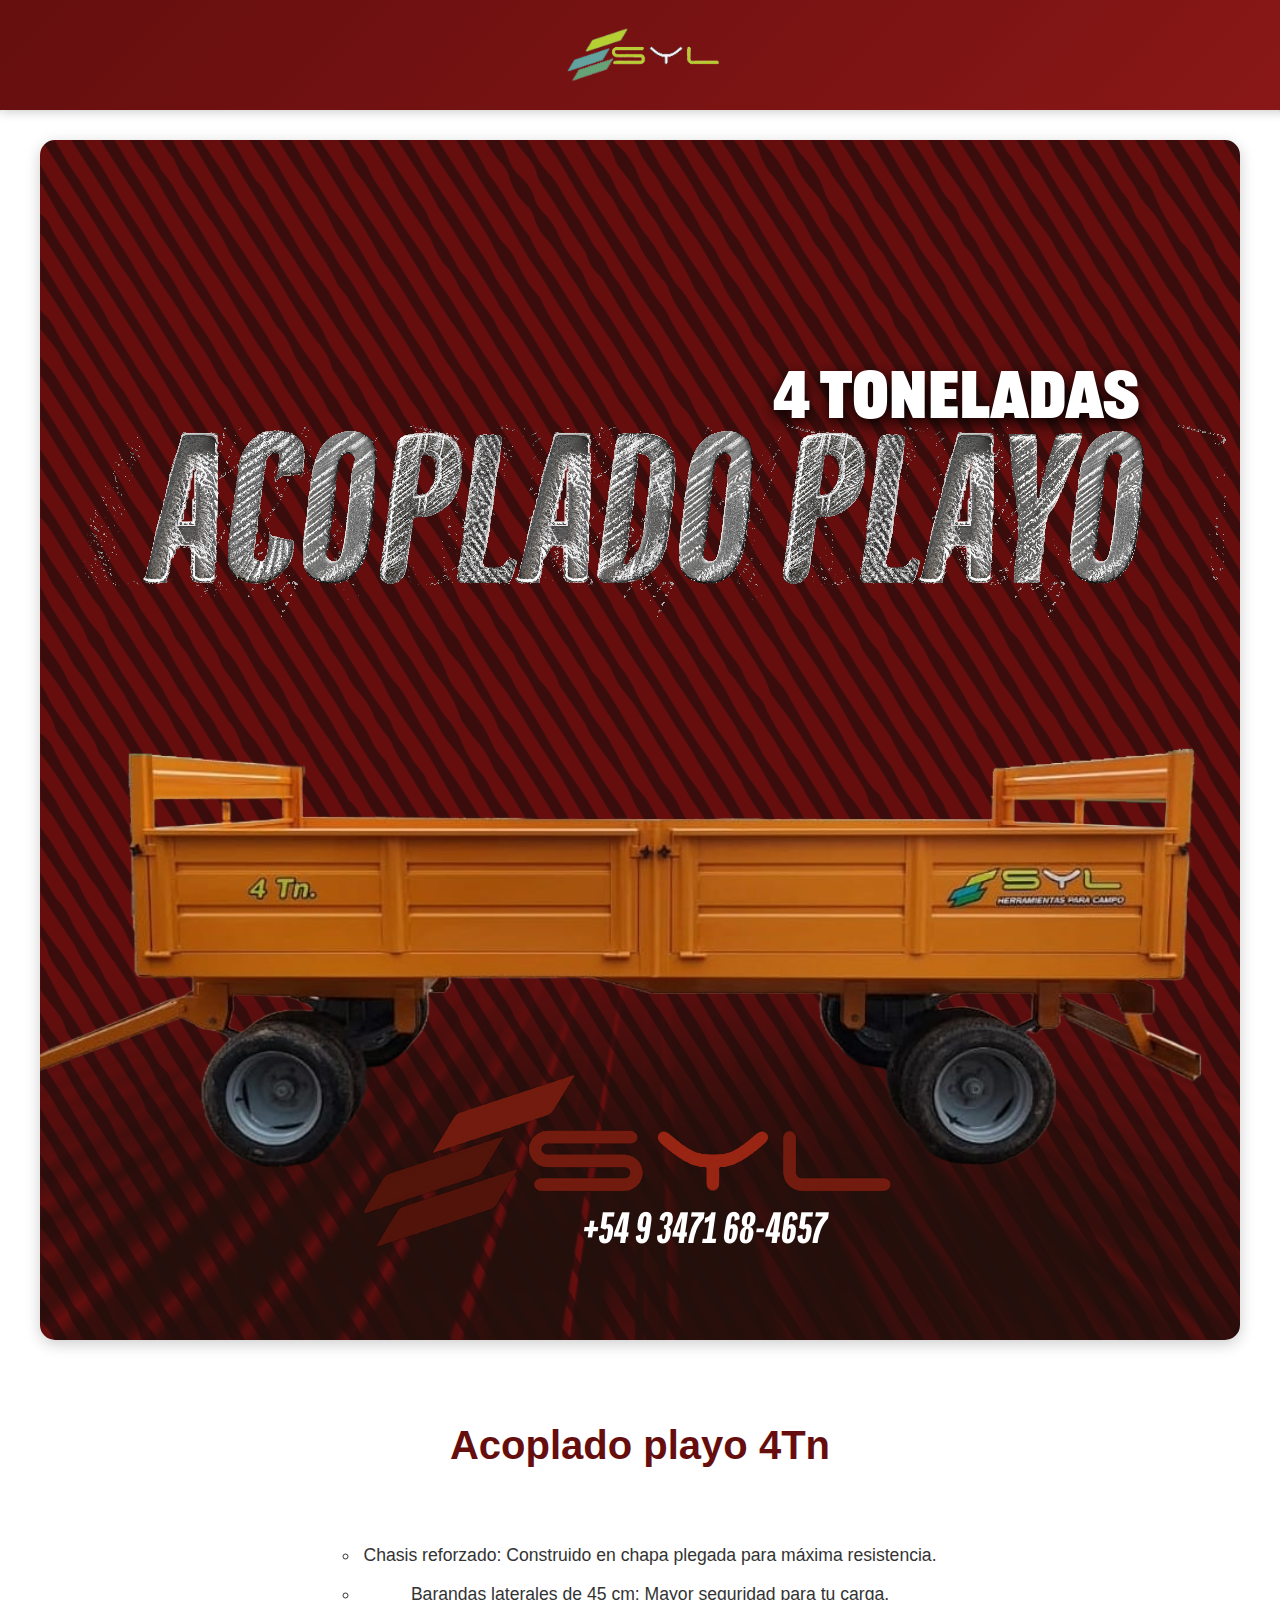
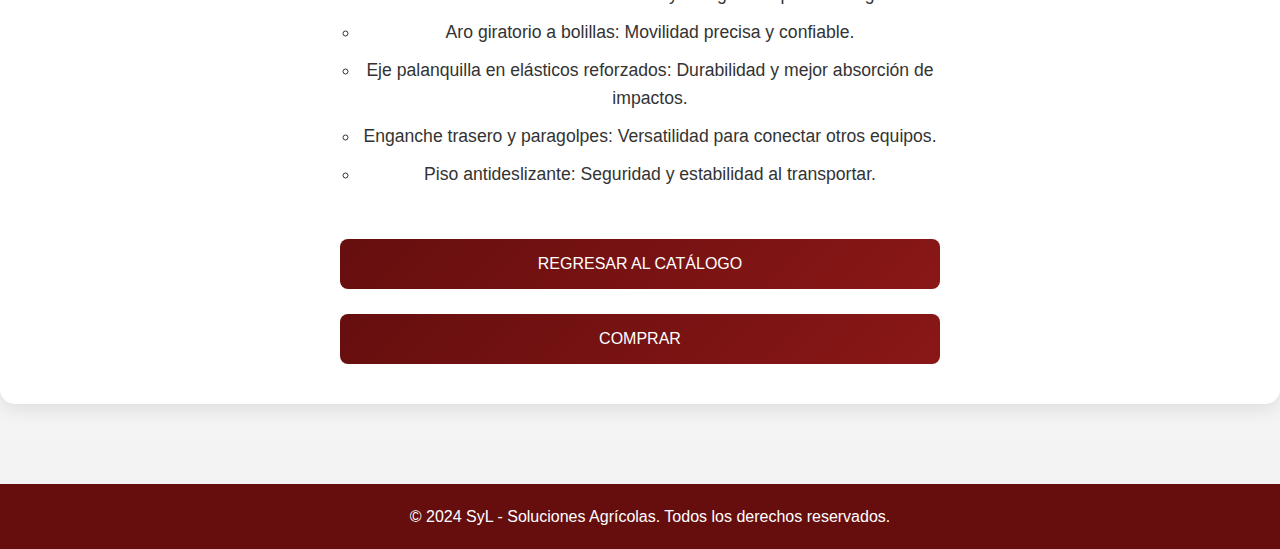
==== commit de5df20f: "a" ====
--- a/productos/acoplado-playo.html
+++ b/productos/acoplado-playo.html
@@ -3,48 +3,144 @@
 <head>
     <meta charset="UTF-8">
     <meta name="viewport" content="width=device-width, initial-scale=1.0">
-    <title>Nombre del Producto</title>
+    <title>Detalle del Producto - Tolva Agrícola</title>
     <link rel="stylesheet" href="../style.css">
     <link rel="stylesheet" href="productos.css">
+    <style>
+        /* Estilos personalizados */
+        body {
+            font-family: 'Roboto', sans-serif;
+            background: linear-gradient(to bottom, #f7f7f7, #eaeaea);
+            color: #333;
+            margin: 0;
+            padding: 0;
+        }
+
+        header {
+            background: linear-gradient(135deg, #660E0E, #8A1717);
+            color: white;
+            display: flex;
+            justify-content: center;
+            align-items: center;
+            padding: 20px 10px;
+            box-shadow: 0 2px 10px rgba(0, 0, 0, 0.2);
+        }
+
+        .logo img {
+            height: 70px;
+        }
+
+        .producto-detalle {
+            display: flex;
+            flex-direction: row;
+            gap: 40px;
+            padding: 40px;
+            margin: 30px auto;
+            max-width: 1200px;
+            background: white;
+            border-radius: 15px;
+            box-shadow: 0 4px 20px rgba(0, 0, 0, 0.1);
+        }
+
+        .producto-detalle img {
+            flex: 1;
+            border-radius: 15px;
+            box-shadow: 0 4px 15px rgba(0, 0, 0, 0.2);
+            max-width: 100%;
+            height: auto;
+        }
+
+        .detalle {
+            flex: 2;
+            display: flex;
+            flex-direction: column;
+            gap: 15px;
+        }
+
+        .detalle h2 {
+            font-size: 2.5rem;
+            color: #660E0E;
+        }
+
+        .detalle p {
+            font-size: 1.2rem;
+            line-height: 1.8;
+        }
+
+        .detalle ul {
+            padding-left: 20px;
+            list-style-type: circle;
+        }
+
+        .detalle ul li {
+            font-size: 1.1rem;
+            margin-bottom: 10px;
+        }
+
+        .btn {
+            display: inline-block;
+            padding: 12px 25px;
+            font-size: 1rem;
+            text-transform: uppercase;
+            color: white;
+            background: linear-gradient(135deg, #660E0E, #8A1717);
+            border: none;
+            border-radius: 8px;
+            text-decoration: none;
+            text-align: center;
+            transition: transform 0.3s ease, box-shadow 0.3s ease;
+        }
+
+        .btn:hover {
+            transform: translateY(-3px);
+            box-shadow: 0 4px 10px rgba(0, 0, 0, 0.2);
+        }
+
+        footer {
+            background: #660E0E;
+            color: white;
+            padding: 20px 10px;
+            text-align: center;
+            margin-top: 50px;
+        }
+
+        footer p {
+            margin: 0;
+        }
+
+        @media (max-width: 768px) {
+            .producto-detalle {
+                flex-direction: column;
+            }
+        }
+    </style>
 </head>
 <body>
     <header>
         <div class="logo">
-            <img src="../imagenes/logo sin eslogan updated.png " alt="Logo SyL">
-            
+            <img src="../imagenes/logo sin eslogan updated.png" alt="Logo SyL">
         </div>
-        
     </header>
+
     <main>
         <section class="producto-detalle">
             <img src="../imagenes/playo-producto.png" alt="Tolva agrícola">
             <div class="detalle">
-                <h2>Tolva Agrícola</h2>
-                <p>La Tolva Semillera Fertilizante SYL está diseñada para hacerte el día a día más fácil y aumentar tu rendimiento al máximo.</p>
+                <h2>Acoplado playo 4Tn</h2>
                 <ul>
-                    <li>Dividida al medio: Para una carga y descarga equilibrada y eficiente</li>
-                    <li>Chimango: 5.5 mts x 200 mm con multiplicador, más potencia y durabilidad.</li>
-                    <li>Sistema TAPE rápido: Simplificá la carga y descarga sin vueltas.</li>
-                    <li>Depósito inoculador: Ideal para aplicar inoculantes de manera práctica.</li>
-                    <li>Lavamanos: Porque en el campo, la limpieza también importa</li>
-                    <li>Reja trasera para depósito: Garantizá una distribución precisa y controlada.</li>
-                    <li>Rodado dual 8.25x22.5: Más estabilidad y confiabilidad en el traslado.
-                        ¿Por qué elegir esta tolva?</li>
-                    
-
-
-
-
-
-
-
-                    
+                    <li>Chasis reforzado: Construido en chapa plegada para máxima resistencia.</li>
+                    <li>Barandas laterales de 45 cm: Mayor seguridad para tu carga.</li>
+                    <li>Aro giratorio a bolillas: Movilidad precisa y confiable.</li>
+                    <li>Eje palanquilla en elásticos reforzados: Durabilidad y mejor absorción de impactos.</li>
+                    <li>Enganche trasero y paragolpes: Versatilidad para conectar otros equipos.</li>
+                    <li>Piso antideslizante: Seguridad y estabilidad al transportar.</li>
                 </ul>
                 <a href="../index.html#productos" class="btn">Regresar al Catálogo</a>
-                <a href="https://wa.link/dcjn58" target="_blank" class="btn comprar-btn">Comprar</a>
+                <a href="https://wa.link/dcjn58" target="_blank" class="btn">Comprar</a>
             </div>
         </section>
     </main>
+
     <footer>
         <p>© 2024 SyL - Soluciones Agrícolas. Todos los derechos reservados.</p>
     </footer>
